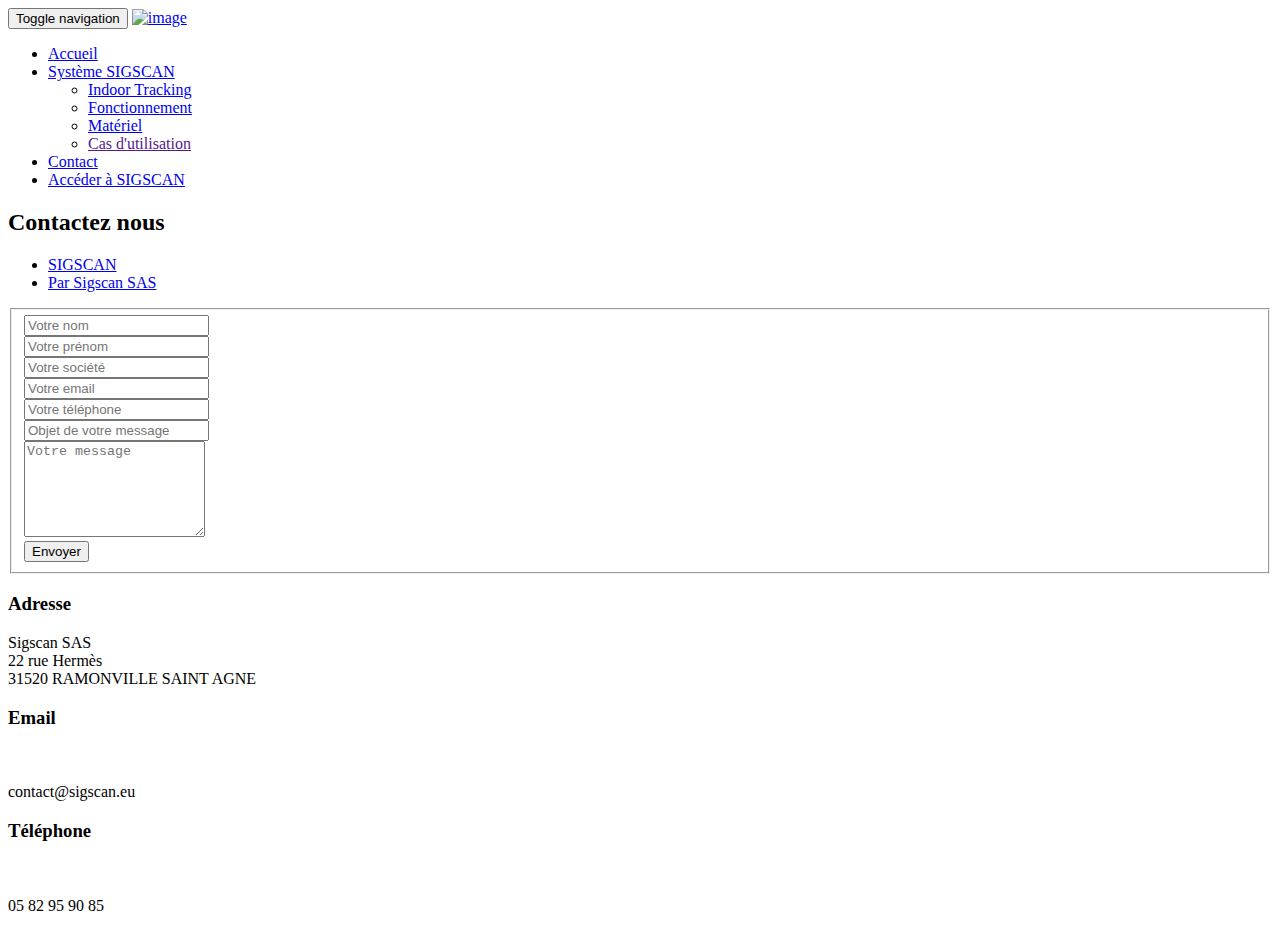
==== contact.html @ 10373e7f "Enlever les ref à Pyrinees Software - Contact" ====
<!DOCTYPE html>
<html lang="en">
<head>
    <!-- Basic -->
    <meta charset="utf-8">
    <meta http-equiv="X-UA-Compatible" content="IE=edge">   
   
    <!-- Mobile Metas -->
    <meta name="viewport" content="width=device-width, minimum-scale=1.0, maximum-scale=1.0, user-scalable=no">
 
     <!-- Site Metas -->
    <title>SIGSCAN</title>  
    <meta name="keywords" content="">
    <meta name="description" content="">
    <meta name="author" content="">

    <!-- Site Icons -->
    <link rel="shortcut icon" href="images/fav.png" type="image/x-icon" />
    <link rel="apple-touch-icon" href="images/apple-touch-icon.png">

    <!-- Bootstrap CSS -->
    <link rel="stylesheet" href="css/bootstrap.min.css">
    <!-- Site CSS -->
    <link rel="stylesheet" href="style.css">  
    <!-- Responsive CSS -->
    <link rel="stylesheet" href="css/responsive.css">
    <!-- Custom CSS -->
    <link rel="stylesheet" href="css/custom.css">

    <!-- Modernizer for Portfolio -->
    <script src="js/modernizer.js"></script>

    <!--[if lt IE 9]>
      <script src="https://oss.maxcdn.com/libs/html5shiv/3.7.0/html5shiv.js"></script>
      <script src="https://oss.maxcdn.com/libs/respond.js/1.4.2/respond.min.js"></script>
    <![endif]-->

</head>
<body>

    <!-- LOADER -->
    <div id="preloader">
        <div class="loader">
			<div class="loader__bar"></div>
			<div class="loader__bar"></div>
			<div class="loader__bar"></div>
			<div class="loader__bar"></div>
			<div class="loader__bar"></div>
			<div class="loader__ball"></div>
		</div>
    </div><!-- end loader -->
    <!-- END LOADER -->

    <header class="header header_style_01">
        <nav class="megamenu navbar navbar-default">
            <div class="container-fluid">
                <div class="navbar-header">
                    <button type="button" class="navbar-toggle collapsed" data-toggle="collapse" data-target="#navbar" aria-expanded="false" aria-controls="navbar">
                        <span class="sr-only">Toggle navigation</span>
                        <span class="icon-bar"></span>
                        <span class="icon-bar"></span>
                        <span class="icon-bar"></span>
                    </button>
                    <a class="navbar-brand" href="index.html"><img src="images/logos/logosigscann.png" alt="image" class="logoheader"></a>
                </div>
                <div id="navbar" class="navbar-collapse collapse">
                    <ul class="nav navbar-nav navbar-right">
                        <li><a class="active line" href="index.html">Accueil</a></li>
                        <li class="main active line"><a href="services.html" class="main active line">Système SIGSCAN</a>
                            <ul class="main-content">
                                <li><a href="services.html" class="second"> Indoor Tracking</a></li>
                                <li><a href="services.html" class="second">Fonctionnement</a></li>
                                <li><a href="services.html" class="second">Matériel</a></li>
                                <li><a href="" class="second">Cas d'utilisation</a></li>
                            </ul></li>
                        <li class="active line"><a href="contact.html" class="line">Contact</a></li>
                        <li class="active line"><a href="https://app.sigscan.eu" class="line">Accéder à SIGSCAN</a></li>
                    </ul>
                </div>
            </div>
        </nav>
    </header>

   	<div class="banner-area banner-bg-3">
		<div class="container">
			<div class="row">
				<div class="col-md-12">
					<div class="banner">
						<h2>Contactez nous</h2>
						<ul class="page-title-link">
							<li><a href="#">SIGSCAN</a></li>
							<li><a href="#">Par Sigscan SAS</a></li>
						</ul>
					</div>
				</div>
			</div>
		</div>
	</div>

    <div id="contact" class="section wb">
        <div class="container">

            <div class="row">
                <div class="col-md-8 col-md-offset-2">
                    <div class="contact_form">
                        <div id="message"></div>
                        <form id="contactform" class="row" action="contact.php" name="contactform" method="post">
                            <fieldset class="row-fluid">
                                <div class="col-lg-12 col-md-12 col-sm-12 col-xs-12">
                                    <input type="text" name="first_name" id="first_name" class="form-control" placeholder="Votre nom">
                                </div>
                                <div class="col-lg-12 col-md-12 col-sm-12 col-xs-12">
                                    <input type="text" name="last_name" id="last_name" class="form-control" placeholder="Votre prénom">
                                </div>
                                <div class="col-lg-12 col-md-12 col-sm-12 col-xs-12">
                                    <input type="text" name="company" id="company" class="form-control" placeholder="Votre société">
                                </div>
                                <div class="col-lg-12 col-md-12 col-sm-12 col-xs-12">
                                    <input type="email" name="email" id="email" class="form-control" placeholder="Votre email">
                                </div>
                                <div class="col-lg-12 col-md-12 col-sm-12 col-xs-12">
                                    <input type="text" name="phone" id="phone" class="form-control" placeholder="Votre téléphone">
                                </div>
                                <div class="col-lg-12 col-md-12 col-sm-12 col-xs-12">
                                    <input type="text" name="subject" id="subject" class="form-control" placeholder="Objet de votre message">
                                </div>
                                <div class="col-lg-12 col-md-12 col-sm-12 col-xs-12">
                                    <textarea class="form-control" name="comments" id="comments" rows="6" placeholder="Votre message"></textarea>
                                </div>
                                <div class="col-lg-4 col-md-4 col-sm-4 col-xs-12 text-center">
                                    <button type="submit" value="SEND" id="submit" class="btn btn-light btn-radius btn-brd grd1 btn-block">Envoyer</button>
                                </div>
                            </fieldset>
                        </form>
                    </div>
                </div><!-- end col -->
            </div><!-- end row -->
			
			<div class="row">
				<div class="col-md-offset-1 col-sm-10 col-md-10 col-sm-offset-1 pd-add">
					<div class="address-item">
						<div class="address-icon">
							<i class="icon icon-location2"></i>
						</div>
						<h3>Adresse</h3>
						<p>Sigscan SAS<br>
                                                   22 rue Hermès<br>
                                                   31520 RAMONVILLE SAINT AGNE</p>
					</div>
					<div class="address-item">
						<div class="address-icon">
							<i class="fa fa-envelope" aria-hidden="true"></i>
						</div>
						<h3>Email</h3>
						<p><br><br>contact@sigscan.eu</p>
					</div>
					<div class="address-item">
						<div class="address-icon">
							<i class="icon icon-headphones"></i>
						</div>
						<h3>Téléphone</h3>
                        <p><br><br>05 82 95 90 85</p>
					</div>
				</div>
			</div><!-- end row -->
			
        </div><!-- end container -->
    </div><!-- end section -->



    <a href="#" id="scroll-to-top" class="dmtop global-radius"><i class="fa fa-angle-up"></i></a>

    <!-- ALL JS FILES -->
    <script src="js/all.js"></script>
    <!-- ALL PLUGINS -->
    <script src="js/custom.js"></script>
    <script src="js/portfolio.js"></script>
    <script src="js/hoverdir.js"></script>    

</body>
</html>
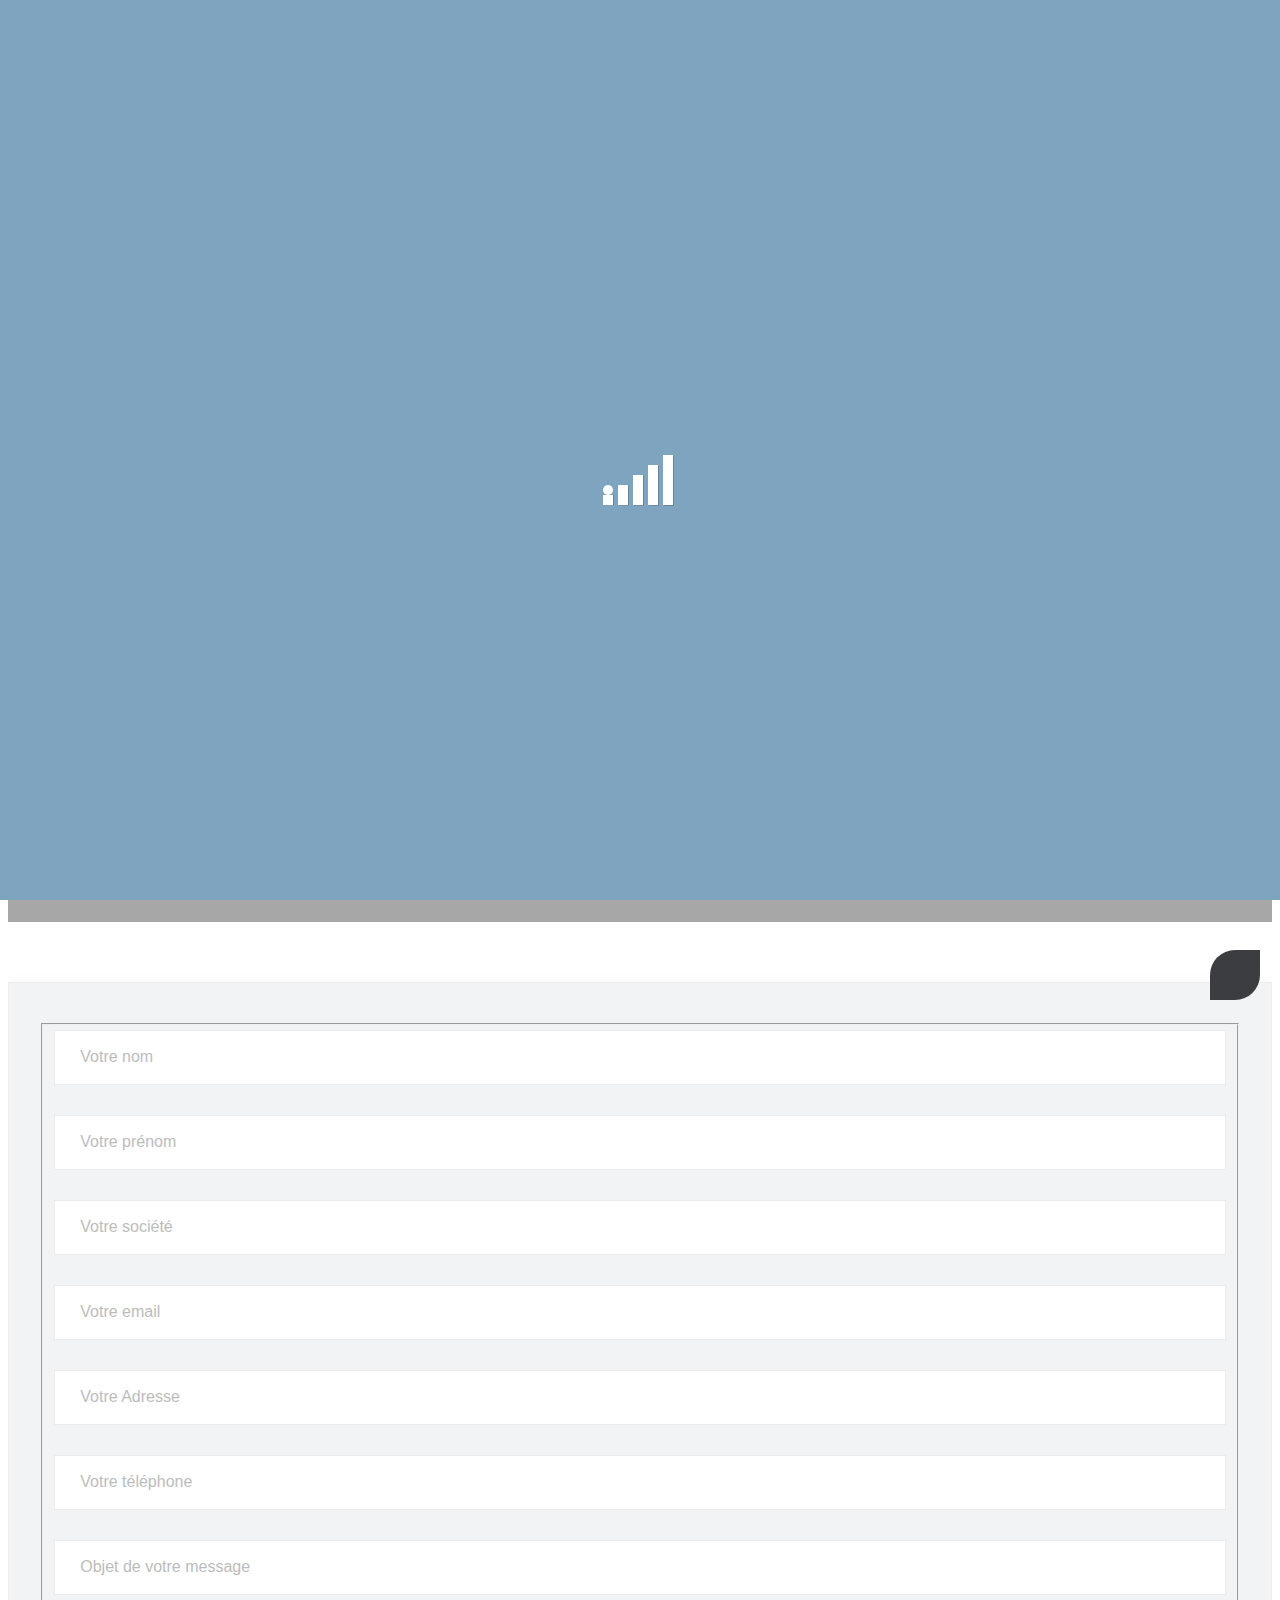
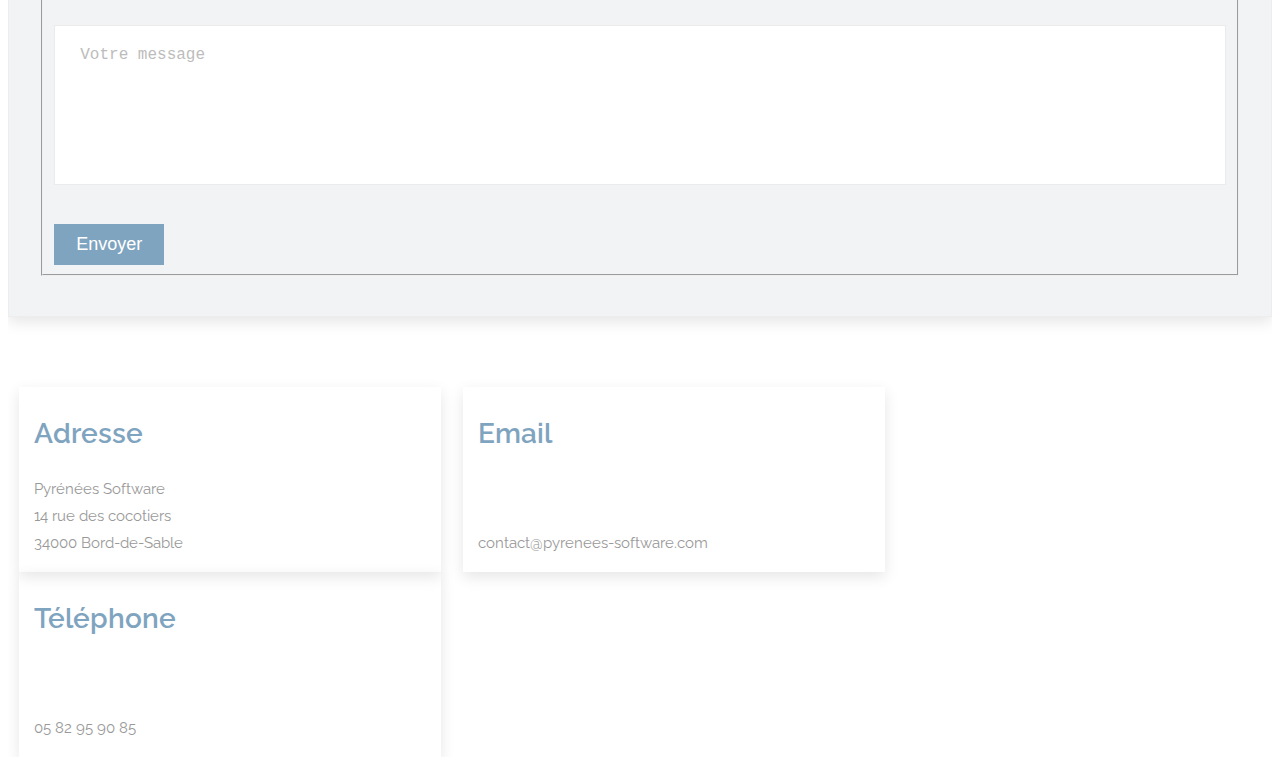
==== commit 366622c6: "Merge b00cd2eae73010e0be8878d147a535b212df577a into 59ea4203b8aa072056b871b8421740eacb653936" ====
--- a/contact.html
+++ b/contact.html
@@ -61,7 +61,7 @@
                         <span class="icon-bar"></span>
                         <span class="icon-bar"></span>
                     </button>
-                    <a class="navbar-brand" href="index.html"><img src="images/logos/logosigscann.png" alt="image" class="logoheader"></a>
+                    <a class="navbar-brand" href="index.html"><img src="images/logos/Masterclass.jpg" alt="image" id="logo_contact" class="logoheader"></a>
                 </div>
                 <div id="navbar" class="navbar-collapse collapse">
                     <ul class="nav navbar-nav navbar-right">
@@ -89,7 +89,7 @@
 						<h2>Contactez nous</h2>
 						<ul class="page-title-link">
 							<li><a href="#">SIGSCAN</a></li>
-							<li><a href="#">Par Sigscan SAS</a></li>
+							<li><a href="#">Par Pyrénées Software</a></li>
 						</ul>
 					</div>
 				</div>
@@ -119,6 +119,9 @@
                                     <input type="email" name="email" id="email" class="form-control" placeholder="Votre email">
                                 </div>
                                 <div class="col-lg-12 col-md-12 col-sm-12 col-xs-12">
+                                  <input type="text" name="adresse" id="adresse" class="form-control" placeholder="Votre Adresse">
+                                </div>
+                                <div class="col-lg-12 col-md-12 col-sm-12 col-xs-12">
                                     <input type="text" name="phone" id="phone" class="form-control" placeholder="Votre téléphone">
                                 </div>
                                 <div class="col-lg-12 col-md-12 col-sm-12 col-xs-12">
@@ -143,16 +146,16 @@
 							<i class="icon icon-location2"></i>
 						</div>
 						<h3>Adresse</h3>
-						<p>Sigscan SAS<br>
-                                                   22 rue Hermès<br>
-                                                   31520 RAMONVILLE SAINT AGNE</p>
+						<p>Pyrénées Software<br>
+                                                   14 rue des cocotiers <br>
+                                                   34000 Bord-de-Sable</p>
 					</div>
 					<div class="address-item">
 						<div class="address-icon">
 							<i class="fa fa-envelope" aria-hidden="true"></i>
 						</div>
 						<h3>Email</h3>
-						<p><br><br>contact@sigscan.eu</p>
+						<p><br><br>contact@pyrenees-software.com</p>
 					</div>
 					<div class="address-item">
 						<div class="address-icon">
--- a/style.css
+++ b/style.css
@@ -0,0 +1,3652 @@
+/*------------------------------------------------------------------
+    Version: 1.0
+-------------------------------------------------------------------*/
+
+
+/*------------------------------------------------------------------
+    [Table of contents]
+
+    1. IMPORT FONTS
+    2. IMPORT FILES
+    3. SKELETON
+    4. WP CORE
+    5. HEADER
+    6. SECTIONS
+    7. SECTIONS
+    8. PORTFOLIO
+    9. TESTIMONIALS
+    10. PRICING TABLES
+    11. ICON BOXES
+    12. MESSAGE BOXES
+    13. FEATURES
+    14. CONTACT
+    15. FOOTER
+    16. MISC
+    17. BUTTONS
+-------------------------------------------------------------------*/
+
+
+/*------------------------------------------------------------------
+    IMPORT FONTS
+-------------------------------------------------------------------*/
+
+@import url('https://fonts.googleapis.com/css?family=Raleway:100,200,300,400,500,600,700,900');
+
+/*------------------------------------------------------------------
+    IMPORT FILES
+-------------------------------------------------------------------*/
+
+@import url(css/animate.css);
+@import url(css/flaticon.css);
+@import url(css/icomoon.css);
+@import url(css/prettyPhoto.css);
+@import url(css/owl.carousel.css);
+@import url(css/font-awesome.min.css);
+
+/*------------------------------------------------------------------
+    SKELETON
+-------------------------------------------------------------------*/
+
+body {
+    color: #999;
+    font-size: 15px;
+    font-family: 'Raleway', sans-serif;
+    line-height: 1.80857;
+}
+
+body.demos .section {
+    background: url(images/bg.png) repeat top center #f2f3f5;
+}
+
+body.demos .section-title img {
+    max-width: 280px;
+    display: block;
+    margin: 10px auto;
+}
+
+body.demos .service-widget h3 {
+    border-bottom: 1px solid #ededed;
+    font-size: 18px;
+    padding: 20px 0;
+    background-color: #ffffff;
+}
+
+body.demos .service-widget {
+    margin: 0 0 30px;
+    padding: 30px;
+    background-color: #fff
+}
+
+body.demos .container-fluid {
+    max-width: 1080px
+}
+
+a {
+    color: #1f1f1f;
+    text-decoration: none !important;
+    outline: none !important;
+    -webkit-transition: all .3s ease-in-out;
+    -moz-transition: all .3s ease-in-out;
+    -ms-transition: all .3s ease-in-out;
+    -o-transition: all .3s ease-in-out;
+    transition: all .3s ease-in-out;
+}
+
+h1,
+h2,
+h3,
+h4,
+h5,
+h6 {
+    letter-spacing: 0;
+    font-weight: normal;
+    position: relative;
+    padding: 0 0 10px 0;
+    font-weight: normal;
+    line-height: 120% !important;
+    color: #1f1f1f;
+    margin: 0
+}
+
+h1 {
+    font-size: 24px
+}
+
+h2 {
+    font-size: 22px
+}
+
+h3 {
+    font-size: 18px
+}
+
+h4 {
+    font-size: 16px
+}
+
+h5 {
+    font-size: 14px
+}
+
+h6 {
+    font-size: 13px
+}
+
+h1 a,
+h2 a,
+h3 a,
+h4 a,
+h5 a,
+h6 a {
+    color: #212121;
+    text-decoration: none!important;
+    opacity: 1
+}
+
+h1 a:hover,
+h2 a:hover,
+h3 a:hover,
+h4 a:hover,
+h5 a:hover,
+h6 a:hover {
+    opacity: .8
+}
+
+a {
+    color: #1f1f1f;
+    text-decoration: none;
+    outline: none;
+}
+
+a,
+.btn {
+    text-decoration: none !important;
+    outline: none !important;
+    -webkit-transition: all .3s ease-in-out;
+    -moz-transition: all .3s ease-in-out;
+    -ms-transition: all .3s ease-in-out;
+    -o-transition: all .3s ease-in-out;
+    transition: all .3s ease-in-out;
+}
+
+.btn-custom {
+    margin-top: 20px;
+    background-color: transparent !important;
+    border: 2px solid #ddd;
+    padding: 12px 40px;
+    font-size: 16px;
+}
+
+.lead {
+    font-size: 18px;
+    line-height: 30px;
+    color: #767676;
+    margin: 0;
+    padding: 0;
+}
+
+blockquote {
+    margin: 20px 0 20px;
+    padding: 30px;
+}
+
+ul, li, ol{
+	margin: 0px;
+	padding: 0px;
+	list-style: none;
+}
+
+/*------------------------------------------------------------------
+    WP CORE
+-------------------------------------------------------------------*/
+
+.first {
+    clear: both
+}
+
+.last {
+    margin-right: 0
+}
+
+.alignnone {
+    margin: 5px 20px 20px 0;
+}
+
+.aligncenter,
+div.aligncenter {
+    display: block;
+    margin: 5px auto 5px auto;
+}
+
+.alignright {
+    float: right;
+    margin: 10px 0 20px 20px;
+}
+
+.alignleft {
+    float: left;
+    margin: 10px 20px 20px 0;
+}
+
+a img.alignright {
+    float: right;
+    margin: 10px 0 20px 20px;
+}
+
+a img.alignnone {
+    margin: 10px 20px 20px 0;
+}
+
+a img.alignleft {
+    float: left;
+    margin: 10px 20px 20px 0;
+}
+
+a img.aligncenter {
+    display: block;
+    margin-left: auto;
+    margin-right: auto
+}
+
+.wp-caption {
+    background: #fff;
+    border: 1px solid #f0f0f0;
+    max-width: 96%;
+    /* Image does not overflow the content area */
+    padding: 5px 3px 10px;
+    text-align: center;
+}
+
+.wp-caption.alignnone {
+    margin: 5px 20px 20px 0;
+}
+
+.wp-caption.alignleft {
+    margin: 5px 20px 20px 0;
+}
+
+.wp-caption.alignright {
+    margin: 5px 0 20px 20px;
+}
+
+.wp-caption img {
+    border: 0 none;
+    height: auto;
+    margin: 0;
+    max-width: 98.5%;
+    padding: 0;
+    width: auto;
+}
+
+.wp-caption p.wp-caption-text {
+    font-size: 11px;
+    line-height: 17px;
+    margin: 0;
+    padding: 0 4px 5px;
+}
+
+
+/* Text meant only for screen readers. */
+
+.screen-reader-text {
+    clip: rect(1px, 1px, 1px, 1px);
+    position: absolute !important;
+    height: 1px;
+    width: 1px;
+    overflow: hidden;
+}
+
+.screen-reader-text:focus {
+    background-color: #f1f1f1;
+    border-radius: 3px;
+    box-shadow: 0 0 2px 2px rgba(0, 0, 0, 0.6);
+    clip: auto !important;
+    color: #21759b;
+    display: block;
+    font-size: 14px;
+    font-size: 0.875rem;
+    font-weight: bold;
+    height: auto;
+    left: 5px;
+    line-height: normal;
+    padding: 15px 23px 14px;
+    text-decoration: none;
+    top: 5px;
+    width: auto;
+    z-index: 100000;
+    /* Above WP toolbar. */
+}
+
+/*------------------------------------------------------------------
+    Top head
+-------------------------------------------------------------------*/
+
+.top-bar{
+	background: #393939;
+}
+.left-top{
+	padding: 3px 0px; 
+}
+.email-box{
+	display: inline-block;
+	margin-right: 20px;
+}
+.email-box a{
+	color: #ffffff;
+	font-size: 16px;
+}
+.email-box a:hover{
+	color: #7fa4c0;
+}
+.email-box a i{
+	padding: 0px 5px;
+}
+.phone-box{
+	display: inline-block;
+}
+
+.phone-box a{
+	color: #ffffff;
+	font-size: 16px;
+}
+.phone-box a:hover{
+	color: #7fa4c0;
+}
+.phone-box a i{
+	padding: 0px 5px;
+}
+
+.social-box{
+	float: right;
+}
+
+.social-box ul li{
+	display: inline-block;
+	padding-left: 10px;
+}
+
+.social-box ul li a{
+	color: #ffffff;
+	font-size: 20px;
+}
+.social-box ul li a:hover{
+	color: #7fa4c0;
+}
+
+
+/*------------------------------------------------------------------
+    HEADER
+-------------------------------------------------------------------*/
+
+.megamenu .nav,
+.megamenu .collapse,
+.megamenu .dropup,
+.megamenu .dropdown {
+    position: static;
+}
+
+.megamenu .container-fluid {
+    position: relative;
+}
+
+.megamenu .dropdown-menu {
+    left: auto;
+}
+
+.megamenu .megamenu-content {
+    padding: 20px 30px;
+}
+
+.megamenu .dropdown.megamenu-fw .dropdown-menu {
+    left: 0;
+    right: 0;
+}
+
+.megamenu .list-unstyled {
+    min-width: 200px;
+}
+
+.header_style_01 {
+    background-color: rgba(255, 255, 255, 1);
+    display: block;
+    left: 0;
+    padding: 20px 40px !important;
+    position: relative;
+    right: 0;
+    top: 0;
+    width: 100%;
+	/*-webkit-box-shadow: 0px 2px 5px 0px rgba(0,0,0,0.30);
+	-moz-box-shadow: 0px 2px 5px 0px rgba(0,0,0,0.30);
+	box-shadow: 0px 2px 5px 0px rgba(0,0,0,0.30);*/
+    z-index: 111;
+}
+
+.header_style_01 .navbar-default {
+    background-color: transparent;
+    border: 0;
+	border-radius: 0px;
+}
+
+.header_style_01 .navbar,
+.header_style_01 .navbar-nav,
+.header_style_01 .navbar-default,
+.header_style_01 .nav {
+    margin-bottom: 0 !important;
+}
+
+.header_style_01 .navbar-brand {
+    padding: 2px 15px 0 15px;
+	height: auto;
+}
+
+.header_style_01 .navbar-default .navbar-nav > li > a {
+    border-radius: 0;
+    font-size: 15px;
+    font-style: normal;
+    font-weight: 600;
+    text-transform: uppercase;
+    background-color: transparent;
+}
+
+.header_style_01 .navbar-default .navbar-nav > li a {
+	color: #332f2f;
+}
+
+.header_style_01 .navbar-default .navbar-nav > li a.line::after{
+    content: '';
+    display: block;
+    height: 2px;
+    width: 0%;
+    background-color: #332f2f;
+    position: relative;
+    transition: all 0.8s ease;
+    z-index: 0;
+}
+
+.header_style_01 .navbar-default .navbar-nav > li a.line:hover::after {
+    content: "";
+    display: block;
+    height: 2px;
+    width: 100%;
+    background-color: #7fa4c0;
+    position: absolute;
+    z-index: 100;
+}
+.header_style_01 .navbar-default .navbar-nav > li a.line:hover{
+    color: #7fa4c0;
+    transition: all 0.8s ease;
+}
+
+
+.header_style_01 .navbar-default .navbar-nav > li:active a.line::after{
+    content: "";
+    display: block;
+    height: 2px;
+    width: 100%;
+    background-color: #7fa4c0;
+    position: absolute;
+    z-index: 100;
+}
+
+.header_style_01 .navbar-default .navbar-nav > li:active a,
+.header_style_01 .navbar-default .navbar-nav > li:focus a{
+    color: #7fa4c0;
+}
+/*.header_style_01 .navbar-default .navbar-nav > li a::after{
+    content: "";
+    position: absolute;
+    height: 1px;
+    top: 100%;
+    width: 100%;
+    left: 50%;
+    transform: translateX(-50%) scaleX(0);
+    transition: transform 0.5s cubic-bezier(0.28, 0, 0.18,1), background 1s cubic-bezier(0.28, 0, 0.18, 1);
+}*/
+
+.nav>li>a{
+    position: relative;
+    display: block;
+    margin: 10px 15px;
+    padding: 0;
+}
+
+.header_style_01 .navbar-right > li {
+    margin-top: 2px;
+    -webkit-transition: all .3s ease-in-out;
+    -moz-transition: all .3s ease-in-out;
+    -ms-transition: all .3s ease-in-out;
+    -o-transition: all .3s ease-in-out;
+    transition: all .3s ease-in-out;
+}
+
+.header_style_01 .navbar-right > li > a {
+    padding-bottom: 10px;
+    padding-top: 10px;
+}
+
+li.social-links {
+    margin: 0 8px;
+}
+
+li.social-links a {
+    padding: 13px 0 !important;
+}
+
+.navbar-nav li {
+    position: relative;
+	/*margin: 0px 10px;*/
+}
+
+.navbar-nav span {
+    font-size: 24px;
+    position: absolute;
+    right: 2px;
+    top: 13px;
+}
+
+.main{
+    position: relative;
+}
+
+.main-content{
+    display: none;
+    width: inherit;
+    position: absolute;
+    list-style-type: none;
+    background-color: rgba(255, 255, 255, 1) !important;
+    flex-direction: column;
+    text-align: center;
+    z-index: 2000;
+    overflow: hidden;
+    text-transform: uppercase;
+    padding-top: 20px;
+    top: 45px;
+    line-height: 3.5;
+    padding: 0 10px 0 10px;
+}
+
+.main:hover > .main-content {
+    display: flex;
+    position: absolute;
+    background-color: rgba(255, 255, 255, 1);
+    max-height: 500px;
+    max-width: 100vw;
+    line-height: 3.5;
+}
+
+ul.main-content li a.second:hover{
+    color: #7fa4c0;
+}
+
+.navbar-default .navbar-nav>.active>a, .navbar-default .navbar-nav>.active>a:focus, .navbar-default .navbar-nav>.active>a:hover {
+    background-color: transparent !important;
+}
+
+
+/*------------------------------------------------------------------
+    Banner Slider
+-------------------------------------------------------------------*/
+
+.slider-bg-one {
+    background-image: url("uploads/abstract-1278017_960_720.jpg");
+    background-position: center center;
+    background-repeat: no-repeat;
+    background-size: cover;
+}
+
+.slider-bg-two {
+    background-image: url("uploads/abstract-1278017_960_720.jpg");
+    background-position: center center;
+    background-repeat: no-repeat;
+    background-size: cover;
+}
+
+.slider-bg-three {
+    background-image: url("uploads/abstract-1278017_960_720.jpg");
+    background-position: center center;
+    background-repeat: no-repeat;
+    background-size: cover;
+}
+
+.slider-content-area {
+    height: 100vh;
+    position: relative;
+}
+
+.home-one-slider-otem .slider-content-area {
+    height: 650px;
+    position: relative;
+}
+
+.slide-text {
+    position: absolute;
+    top: 50%;
+    transform: translateY(-50%);
+    width: 100%;
+    z-index: 1;
+}
+
+.slide-text h1 {
+    color: #fff;
+    font-size: 60px;
+    font-weight: 700;
+    text-transform: uppercase;
+	text-shadow: 0px 4px 3px rgba(0,0,0,0.4),
+             0px 8px 13px rgba(0,0,0,0.1),
+             0px 18px 23px rgba(0,0,0,0.1);
+}
+
+.slide-text h1 span{
+	color: #7fa4c0;
+}
+
+.slide-text h2 {
+    color: #fff;
+    font-size: 20px;
+    letter-spacing: 1px;
+    margin-bottom: 20px;
+	text-shadow: 0px 4px 3px rgba(0,0,0,0.4),
+             0px 8px 13px rgba(0,0,0,0.1),
+             0px 18px 23px rgba(0,0,0,0.1);
+}
+
+
+.slider-wrapper .owl-nav .owl-prev, .slider-wrapper .owl-nav .owl-next {
+    background: #393939;
+    height: 60px;
+    top: 50%;
+    transform: translateY(-50%);
+    transition: all 0.4s ease-in-out 0s;
+    width: 60px;
+	border-radius: 25px 0px 25px 0px;
+}
+
+.slider-wrapper .owl-nav .owl-prev:hover, .slider-wrapper .owl-nav .owl-next:hover {
+	background: #7fa4c0;
+}
+
+.slider-wrapper .owl-nav .owl-prev {
+    margin-left: 0%;
+	left: 0px;
+	position: absolute;
+}
+
+.slider-wrapper .owl-nav .owl-prev i{
+	position: absolute;
+	left: 0px;
+	right: 0;
+	width: auto;
+	height: auto;
+	background: none;
+	color: #ffffff;
+}
+
+.slider-wrapper .owl-nav .owl-next {
+    margin-right: 0%;
+    right: 0;
+	position: absolute;
+}
+
+.slider-wrapper .owl-nav .owl-next i{
+	position: absolute;
+	right: 0;
+	left: 0px;
+	width: auto;
+	height: auto;
+	background: none;
+	color: #ffffff;
+}
+
+.home-one-slider-otem::before{
+	content: "";
+	position: absolute;
+	background: rgba(0,0,0, 0.8);
+	width: 100%;
+	height: 100%;
+	top: 0%;
+	left: 100%;
+	z-index: 1
+}
+
+/*------------------------------------------------------------------
+    SECTIONS
+-------------------------------------------------------------------*/
+
+.parallax {
+    background-attachment: fixed;
+    background-size: cover;
+    height: 100%;
+    padding: 120px 0;
+    position: relative;
+    width: 100%;
+}
+
+.parallax.parallax-off {
+    background-attachment: scroll !important;
+    display: block;
+    height: 100%;
+    min-height: 100%;
+
+    overflow: hidden;
+    position: relative;
+    background-position: center center;
+    vertical-align: sub;
+    width: 100%;
+    z-index: 2;
+}
+
+.no-scroll-xy {
+    overflow: hidden !important;
+    -webkit-transition: all .4s ease-in-out;
+    -moz-transition: all .4s ease-in-out;
+    -ms-transition: all .4s ease-in-out;
+    -o-transition: all .4s ease-in-out;
+    transition: all .4s ease-in-out;
+}
+
+.section {
+    display: block;
+    position: relative;
+    overflow: hidden;
+    padding-top: 60px;
+}
+
+.noover {
+    overflow: visible;
+}
+
+.noover .btn-dark {
+    border: 0 !important;
+}
+
+.nopad {
+    padding: 0;
+}
+
+.nopadtop {
+    padding-top: 0;
+}
+
+.section.wb {
+    background-color: #ffffff;
+}
+
+.section.lb {
+    background-color: #f2f3f5;
+}
+
+.section.db {
+    background-color: #1f1f1f;
+}
+
+.section.color1 {
+    background-color: #448AFF;
+}
+
+.first-section {
+    display: block;
+    position: relative;
+    overflow: hidden;
+    padding: 16em 0 13em;
+}
+
+.first-section h2 {
+    color: #ffffff;
+    font-size: 68px;
+    font-weight: 300;
+    text-transform: capitalize;
+    display: block;
+    margin: 0;
+    padding: 0 0 30px;
+    position: relative;
+}
+
+.first-section .lead {
+    font-size: 21px;
+    font-weight: 300;
+    padding: 0 0 40px;
+    margin: 0;
+    line-height: inherit;
+    color: #ffffff;
+}
+
+.macbookright {
+    width: 980px;
+    position: absolute;
+    right: -15%;
+    bottom: -6%;
+}
+
+.section-title {
+    display: block;
+    position: relative;
+    margin-bottom: 60px;
+}
+
+.section-title p {
+    color: #999;
+    font-weight: 400;
+    font-size: 18px;
+    line-height: 33px;
+    margin: 0;
+}
+
+.section-title h3 {
+    font-size: 42px;
+    font-weight: 500;
+    line-height: 62px;
+    margin: 0 0 25px;
+    padding: 0;
+    text-transform: none;
+}
+
+.section.colorsection p,
+.section.colorsection h3,
+.section.db h3 {
+    color: #ffffff;
+}
+
+.service-widget{
+	background: #ffffff;
+}
+
+.section.lb .service-dit h3{
+	padding: 12px 0px;
+}
+.service-dit{
+	padding: 20px 15px;
+}
+
+.pslogo {
+    max-width: 40%;
+    margin: auto;
+}
+
+.beaconrond {
+    margin: auto;
+}
+.beaconcreditcard {
+    max-width: 65%;
+    margin: auto;
+}
+
+.beaconatex {
+    max-width: 45%;
+    margin: auto;
+}
+
+.beaconrobuste {
+    max-width: 40%;
+    margin: auto;
+}
+
+.beaconmini {
+    max-width: 40%;
+    margin: auto;
+}
+produits {
+    min-height: 400px;
+    min-width: auto;
+}
+
+p.justify{
+    text-align: left;
+    padding: 0 80px;
+}
+/*------------------------------------------------------------------
+    PORTFOLIO
+-------------------------------------------------------------------*/
+
+.item-h2,
+.item-h1 {
+    height: 100% !important;
+    height: auto !important;
+}
+
+.isotope-item {
+    z-index: 2;
+    padding: 0;
+}
+
+.isotope-hidden.isotope-item {
+    pointer-events: none;
+    z-index: 1;
+}
+
+.isotope,
+.isotope .isotope-item {
+    /* change duration value to whatever you like */
+    -webkit-transition-duration: 0.8s;
+    -moz-transition-duration: 0.8s;
+    transition-duration: 0.8s;
+}
+
+.isotope {
+    -webkit-transition-property: height, width;
+    -moz-transition-property: height, width;
+    transition-property: height, width;
+}
+
+.isotope .isotope-item {
+    -webkit-transition-property: -webkit-transform, opacity;
+    -moz-transition-property: -moz-transform, opacity;
+    transition-property: transform, opacity;
+}
+
+.portfolio-filter ul {
+    padding: 0;
+    z-index: 2;
+    display: block;
+    position: relative;
+    margin: 0;
+}
+
+.portfolio-filter ul li {
+    border-radius: 0;
+    display: inline-block;
+    margin: 0 5px 0 0;
+    text-decoration: none;
+    text-transform: uppercase;
+    vertical-align: middle;
+}
+
+.portfolio-filter ul li:last-child:after {
+    content: "";
+}
+
+.portfolio-filter ul li .btn-dark {
+    box-shadow: none;
+    background-color: transparent;
+    border: 2px solid #7fa4c0 !important;
+    color: #393939;
+    font-weight: 500;
+    font-size: 14px;
+    padding: 15px 35px;
+}
+
+.da-thumbs {
+    list-style: none;
+    position: relative;
+    padding: 0;
+    max-width: 60%;
+    margin: auto;
+}
+
+.da-thumbs .pitem {
+    margin: 0;
+    padding: 15px;
+    position: relative;
+}
+
+.da-thumbs .pitem a,
+.da-thumbs .pitem a img {
+    display: flex;
+    justify-content: center;
+    align-items: center;
+    position: relative;
+}
+
+.da-thumbs .pitem a.usb,
+.da-thumbs .pitem a img.usb{
+    padding-bottom: 120px;
+    padding-top: 100px;
+}
+
+.da-thumbs .pitem a.rond,
+.da-thumbs .pitem a img.rond{
+    padding-bottom: 80px;
+    padding-top: 40px;
+}
+
+.da-thumbs .pitem a {
+    overflow: hidden;
+}
+
+.da-thumbs .pitem h5{
+    position: absolute;
+    color: #7fa4c0;
+    text-transform: uppercase;
+    font-size: 20px;
+    margin-top: 140px;
+
+
+}
+.da-thumbs .pitem a div {
+    position: absolute;
+    background-color: rgba(0, 0, 0, 0.8);
+    width: 100%;
+    height: 100%;
+}
+
+.da-thumbs .pitem a div h3 {
+    display: block;
+    color: #ffffff;
+    font-size: 20px;
+    padding: 30px 15px;
+    text-transform: capitalize;
+    font-weight: normal;
+}
+
+.da-thumbs .pitem a div h3 small {
+    display: block;
+    color: #ffffff;
+    margin-top: 5px;
+    font-size: 13px;
+    font-weight: 300;
+}
+
+.da-thumbs .pitem a div img {
+    background-color: #7fa4c0;
+    position: absolute;
+    color: #ffffff !important;
+    bottom: 0;
+    font-size: 15px;
+    z-index: 12;
+    right: 0;
+    width: 50px;
+    height: 50px;
+    line-height: 50px;
+    text-align: center;
+	border-radius: 25px 0px 0px 0px;
+}
+.rond {
+    max-width: 60%;
+}
+
+/*------------------------------------------------------------------
+    TESTIMONIALS
+-------------------------------------------------------------------*/
+
+.logos img {
+    margin: auto;
+    display: block;
+    text-align: center;
+    width: 100%;
+    opacity: 0.3;
+}
+
+.logos img:hover {
+    opacity: 0.5;
+}
+
+.desc h3 i {
+    color: #7fa4c0;
+    font-size: 37px;
+    vertical-align: middle;
+    margin-right: 12px;
+}
+
+.desc {
+    padding: 30px;
+    position: relative;
+    background: #393939;
+    border: 1px solid #393939;
+	-webkit-border-radius: 25px 0px 25px 0px;
+	-moz-border-radius: 25px 0px 25px 0px;
+	border-radius: 25px 0px 25px 0px;
+}
+
+.testi-meta {
+    display: block;
+    margin-top: 20px;
+}
+
+.testimonial h4 {
+    font-size: 18px;
+    color: #ffffff;
+    padding: 13px 0 0;
+}
+
+.testimonial img {
+    max-width: 55px;
+}
+
+.testimonial small {
+    margin-top: 7px;
+    font-size: 16px;
+    display: block;
+}
+
+.testimonial {
+    background-color: transparent;
+}
+
+.testimonial h3 {
+    padding: 0 0 10px;
+    font-size: 20px;
+    font-weight: 600;
+}
+
+.testimonial small,
+.testimonial .lead {
+    background-color: transparent;
+    color: #aaa;
+    display: block;
+    font-size: 16px;
+    font-style: italic;
+    line-height: 30px;
+    margin: 0;
+    padding: 0;
+    position: relative;
+}
+
+.testimonial p:after {
+    display: none;
+}
+
+
+/*------------------------------------------------------------------
+    PRICING TABLES
+-------------------------------------------------------------------*/
+
+.pricing-table {
+    margin: 50px 0 0 0;
+    background: #fff;
+    box-shadow: 0 5px 14px rgba(0, 0, 0, 0.1);
+}
+
+.pricing-table i {
+    width: 30px;
+    color: #c2c2c2;
+    display: inline-block;
+    margin-right: 10px;
+    padding-right: 5px;
+    border-right: 1px solid #ececec;
+}
+
+.pricing-table .btn-dark {
+    padding: 10px 24px;
+    font-size: 15px;
+}
+
+.pricing-table strong {
+    font-weight: 600;
+    margin-right: 6px;
+    color: #1f1f1f;
+}
+
+.pricing-table-header {
+    padding: 30px 0 25px 0;
+    background: #ffffff;
+}
+
+.pricing-table-header h2 {
+    font-size: 31px;
+    margin: 0;
+    padding: 0;
+    font-weight: 300;
+}
+
+.pricing-table-header h3 {
+    font-size: 15px;
+    font-weight: 600;
+    color: #aaaaaa;
+    margin-top: 10px;
+    text-transform: uppercase;
+}
+
+.pricing-table-space {
+    height: 10px;
+}
+
+.pricing-table-text {
+    margin: 15px 30px 0 30px;
+    padding: 0 10px 15px 10px;
+    border-bottom: 1px solid #ececec;
+    font-weight: 300;
+    line-height: 30px;
+    color: #c2c2c2;
+    font-size: 16px;
+}
+
+.pricing-table-text p {
+    font-weight: 400;
+}
+
+.pricing-table-features {
+    margin: 15px 30px 0 30px;
+    padding: 0 10px 15px 30px;
+    border-bottom: 1px solid #ececec;
+    text-align: left;
+    line-height: 30px;
+    font-size: 16px;
+    color: #c2c2c2;
+}
+
+.pricing-table-highlighted h3,
+.pricing-table-highlighted h2 {
+    color: #ffffff !important;
+}
+
+.pricing-table-sign-up {
+    margin-top: 25px;
+    padding-bottom: 30px;
+}
+
+
+/* Highlighted table */
+
+.pricing-table-highlighted {
+    margin-top: 0;
+}
+
+.m130 {
+    margin-top: 130px;
+}
+
+.nav-pills {
+    border: 1px solid #e1e1e1;
+}
+
+.nav-pills > li {
+    width: 50%;
+    padding: 10px;
+    float: left;
+    margin: 0 !important;
+}
+
+.nav-pills > li > a {
+    margin: 0!important;
+    text-align: center;
+    background-color: #f4f4f4;
+}
+
+
+/*------------------------------------------------------------------
+    ICON BOXES
+-------------------------------------------------------------------*/
+
+.icon-wrapper {
+    position: relative;
+    cursor: pointer;
+    display: block;
+    z-index: 1;
+}
+
+.icon-wrapper i {
+    width: 75px;
+    height: 75px;
+    text-align: center;
+    line-height: 75px;
+    font-size: 28px;
+    background-color: #f2f3f5;
+    color: #1f1f1f;
+    margin-top: 0;
+}
+
+.small-icons.icon-wrapper:hover i,
+.small-icons.icon-wrapper:hover i:hover,
+.small-icons.icon-wrapper i {
+    width: auto !important;
+    height: auto !important;
+    line-height: 1 !important;
+    padding: 0 !important;
+    color: #e3e3e3 !important;
+    background-color: transparent !important;
+    background: none !important;
+    margin-right: 10px !important;
+    vertical-align: middle;
+    font-size: 24px !important;
+}
+
+.small-icons.icon-wrapper h3 {
+    font-size: 18px;
+    padding-bottom: 5px;
+}
+
+.small-icons.icon-wrapper p {
+    padding: 0;
+    margin: 0;
+}
+
+.icon-wrapper h3 {
+    font-size: 21px;
+    padding: 0 0 15px;
+    margin: 0;
+}
+
+.icon-wrapper p {
+    margin-bottom: 0;
+    padding-left: 95px;
+}
+
+.icon-wrapper p small {
+    display: block;
+    color: #999;
+    margin-top: 10px;
+    text-transform: none;
+    font-weight: 600;
+    font-size: 16px;
+}
+
+.icon-wrapper p small:after {
+    content: "\f105";
+    font-family: FontAwesome;
+    margin-left: 5px;
+    font-size: 11px;
+}
+
+.effect-1 {
+    display: inline-block;
+    text-align: center;
+    position: relative;
+    text-decoration: none;
+    z-index: 1;
+}
+
+.effect-1:after {
+    pointer-events: none;
+    position: absolute;
+    width: 100%;
+    height: 100%;
+    border-radius: 50%;
+    content: '';
+    -webkit-box-sizing: content-box;
+    -moz-box-sizing: content-box;
+    box-sizing: content-box;
+}
+
+.effect-1 {
+    -webkit-transition: background 0.2s, color 0.2s;
+    -moz-transition: background 0.2s, color 0.2s;
+    transition: background 0.2s, color 0.2s;
+}
+
+.effect-1:after {
+    top: -7px;
+    left: -7px;
+    padding: 7px;
+    box-shadow: 0 0 0 2px #7fa4c0;
+    -webkit-transition: -webkit-transform 0.2s, opacity 0.2s;
+    -webkit-transform: scale(.8);
+    -moz-transition: -moz-transform 0.2s, opacity 0.2s;
+    -moz-transform: scale(.8);
+    -ms-transform: scale(.8);
+    transition: transform 0.2s, opacity 0.2s;
+    transform: scale(.8);
+    opacity: 0;
+}
+
+.effect-1:hover:after {
+    -webkit-transform: scale(1);
+    -moz-transform: scale(1);
+    -ms-transform: scale(1);
+    transform: scale(1);
+    opacity: 1;
+}
+
+.effect-1:after {
+    -webkit-transform: scale(1.2);
+    -moz-transform: scale(1.2);
+    -ms-transform: scale(1.2);
+    transform: scale(1.2);
+}
+
+.effect-1:hover:after {
+    -webkit-transform: scale(1);
+    -moz-transform: scale(1);
+    -ms-transform: scale(1);
+    transform: scale(1);
+    opacity: 1;
+}
+
+
+/*------------------------------------------------------------------
+    MESSAGE BOXES
+-------------------------------------------------------------------*/
+
+.service-widget h3 {
+    font-size: 22px;
+    color: #ffffff;
+    padding: 20px 0 12px;
+    margin: 0;
+	font-weight: 600;
+}
+
+.service-widget h3 a,
+.section.wb .service-widget h3,
+.section.lb .service-widget h3 {
+    color: #1f1f1f;
+}
+
+.service-widget p {
+    margin-bottom: 0;
+    padding-bottom: 0;
+}
+
+.message-box h4 {
+    text-transform: uppercase;
+    padding: 0;
+    margin: 0 0 5px;
+    font-weight: 600;
+    letter-spacing: 0.5px;
+    font-size: 15px;
+    color: #999;
+}
+
+.message-box h2 {
+    font-size: 28px;
+    font-weight: 500;
+    padding: 0 0 10px;
+    margin: 0;
+    line-height: 62px;
+    margin-top: 0;
+    text-transform: none;
+}
+
+.message-box p {
+    margin-bottom: 20px;
+}
+
+.message-box .lead {
+    padding-top: 10px;
+    font-size: 19px;
+    font-style: italic;
+    color: #999;
+    padding-bottom: 0;
+}
+
+.post-media {
+    position: relative;
+}
+
+/*
+.post-media img {
+    width: 100%;
+}
+*/
+
+.playbutton {
+    position: absolute;
+    color: #ffffff !important;
+    top: 40%;
+    font-size: 60px;
+    z-index: 12;
+    left: 0;
+    right: 0;
+    text-align: center;
+    margin: -20px auto;
+}
+
+.hoverbutton {
+    background-color: #7fa4c0;
+    position: absolute;
+    color: #ffffff !important;
+    top: 48%;
+    font-size: 21px;
+    z-index: 12;
+    left: 0;
+    opacity: 0;
+    right: 0;
+    width: 50px;
+    height: 50px;
+    line-height: 50px;
+    text-align: center;
+    margin: -20px auto;
+}
+
+.service-widget:hover .hoverbutton {
+    opacity: 1;
+}
+
+hr.hr1 {
+    position: relative;
+    margin: 60px 0;
+    border: 1px dashed #f2f3f5;
+}
+
+hr.hr2 {
+    position: relative;
+    margin: 17px 0;
+    border: 1px dashed #f2f3f5;
+}
+
+hr.hr3 {
+    position: relative;
+    margin: 25px 0 30px 0;
+    border: 1px dashed #f2f3f5;
+}
+
+hr.invis {
+    border-color: transparent;
+}
+
+hr.invis1 {
+    margin: 10px 0;
+    border-color: transparent;
+}
+
+.section.parallax hr.hr1 {
+    border-color: rgba(255, 255, 255, 0.1);
+}
+
+.sep1 {
+    display: block;
+    position: absolute;
+    content: '';
+    width: 40px;
+    height: 40px;
+    bottom: -20px;
+    left: 50%;
+    margin-left: -14px;
+    background-color: #1f1f1f;
+    -ms-transform: rotate(45deg);
+    -webkit-transform: rotate(45deg);
+    transform: rotate(45deg);
+    z-index: 1;
+}
+
+.sep2 {
+    display: block;
+    position: absolute;
+    content: '';
+    width: 40px;
+    height: 40px;
+    top: -20px;
+    left: 50%;
+    margin-left: -14px;
+    background-color: #1f1f1f;
+    -ms-transform: rotate(45deg);
+    -webkit-transform: rotate(45deg);
+    transform: rotate(45deg);
+    z-index: 1;
+}
+
+
+/* Divider Styles */
+
+.divider-wrapper {
+    width: 100%;
+    box-shadow: 0 5px 14px rgba(0, 0, 0, 0.1);
+    height: 540px;
+    margin: 0 auto;
+    position: relative;
+}
+
+.divider-wrapper:hover {
+    cursor: none;
+}
+
+.divider-bar {
+    position: absolute;
+    width: 10px;
+    left: 50%;
+    top: -10px;
+    bottom: -15px;
+}
+
+.code-wrapper {
+    border: 1px solid #ffffff;
+    display: block;
+    overflow: hidden;
+    width: 100%;
+    height: 100%;
+    position: relative;
+    background: url("uploads/code.jpg") no-repeat;
+}
+
+.design-wrapper {
+    overflow: hidden;
+    position: absolute;
+    top: 0;
+    left: 0;
+    right: 0;
+    bottom: 0;
+    -webkit-transform: translateX(50%);
+    transform: translateX(50%);
+}
+
+.design-image {
+    display: block;
+    width: 100%;
+    height: 100%;
+    position: relative;
+    -webkit-transform: translateX(-50%);
+    transform: translateX(-50%);
+    background: url("uploads/design.jpg") no-repeat;
+}
+
+
+/*------------------------------------------------------------------
+    FEATURES
+-------------------------------------------------------------------*/
+
+.customwidget h1 {
+    font-size: 40px;
+    color: #ffffff;
+    padding: 15px 0 25px;
+    margin: 0;
+    line-height: 1 !important;
+    font-weight: 500;
+}
+
+.customwidget ul {
+    padding: 0;
+    display: block;
+    margin-bottom: 30px;
+}
+
+.customwidget li i {
+    margin-right: 5px;
+}
+
+.customwidget li {
+    color: #ffffff;
+    margin-right: 10px;
+}
+
+.image-center img {
+    position: relative;
+    margin: 0 0 -208px;
+    z-index: 10;
+    padding-right: 30px;
+    text-align: center;
+}
+
+.customwidget p {
+    font-style: italic;
+    font-size: 18px;
+    padding: 0 0 10px;
+}
+
+.img-center img {
+    width: 100%;
+    box-shadow: 0 5px 14px rgba(0, 0, 0, 0.1);
+}
+
+.img-center {
+    margin: auto;
+}
+
+#features li p {
+    margin-bottom: 0;
+    padding-bottom: 0;
+}
+
+#features li {
+    display: table;
+    width: 100%;
+    margin: 64px 0;
+    cursor: pointer;
+	-webkit-box-shadow: 0px 5px 35px 0px rgba(148, 146, 245, 0.15);
+	box-shadow: 0px 5px 35px 0px rgba(148, 146, 245, 0.15);
+	background: #393939;
+	border-radius: 25px 0px 25px 0px;
+	transition: all 1s ease-in-out;
+}
+
+#features li:hover {
+	transform: scale(1.07);
+	transition: all 1s ease-in-out;
+	z-index: 1000;
+}
+
+.features-left,
+.features-right {
+    padding: 0 10px;
+}
+
+.features-right li:last-child,
+.features-left li:last-child {
+    margin-bottom: 0px;
+    padding-bottom: 0 !important;
+}
+
+.features-right li i,
+.features-left li i {
+    width: 68px;
+    height: 68px;
+    line-height: 68px;
+    display: table;
+    border-radius: 25px 0px 25px 0px;
+    font-size: 26px;
+	color: #ffffff;
+    background-color: #7fa4c0;
+    margin: 0 auto 22px;
+    position: relative;
+    text-align: center;
+    z-index: 55;
+    transition: .4s;
+    padding: 0;
+}
+
+.features-right li i:hover,
+.features-left li i:hover {
+	background: #7fa4c0;
+}
+
+#features i img {
+    display: table;
+    margin: 0 auto;
+}
+
+.features-left li i:before,
+.features-right li i:before {
+    text-align: center;
+}
+
+.features-right li i .ico-current,
+.features-left li i .ico-current {
+    opacity: 1;
+    transition: .4s;
+    visibility: visible;
+}
+
+.features-right li i .ico-hover,
+.features-left li i .ico-hover {
+    opacity: 0;
+    transition: .4s;
+    visibility: hidden;
+    top: 19px;
+}
+
+.features-right li:hover .ico-current,
+.features-left li:hover .ico-current {
+    opacity: 0;
+    transition: .4s;
+    visibility: hidden;
+}
+
+.features-right li:hover .ico-hover,
+.features-left li:hover .ico-hover {
+    opacity: 1;
+    transition: .4s;
+    visibility: visible;
+}
+
+.features-right i {
+    float: left;
+}
+
+.fr-inner {
+    margin-left: 90px;
+}
+
+.features-left i {
+    float: right;
+}
+
+.fl-inner {
+    text-align: right;
+    margin-right: 90px;
+}
+
+#features h4 {
+    text-transform: capitalize;
+    margin: 0;
+    font-size: 19px;
+	color: #ffffff;
+}
+
+
+/*------------------------------------------------------------------
+    CONTACT
+-------------------------------------------------------------------*/
+
+.bootstrap-select {
+    width: 100% \0;
+    /*IE9 and below*/
+}
+
+.bootstrap-select > .dropdown-toggle {
+    width: 100%;
+    padding-right: 25px;
+}
+
+.has-error .bootstrap-select .dropdown-toggle,
+.error .bootstrap-select .dropdown-toggle {
+    border-color: #b94a48;
+}
+
+.bootstrap-select.fit-width {
+    width: auto !important;
+}
+
+.bootstrap-select:not([class*="col-"]):not([class*="form-control"]):not(.input-group-btn) {
+    width: 100%;
+}
+
+.bootstrap-select .dropdown-toggle:focus {
+    outline: thin dotted #333333 !important;
+    outline: 5px auto -webkit-focus-ring-color !important;
+    outline-offset: -2px;
+}
+
+.bootstrap-select.form-control {
+    margin-bottom: 0;
+    padding: 0;
+    border: none;
+}
+
+.bootstrap-select.form-control:not([class*="col-"]) {
+    width: 100%;
+}
+
+.bootstrap-select.form-control.input-group-btn {
+    z-index: auto;
+}
+
+.bootstrap-select.btn-group:not(.input-group-btn),
+.bootstrap-select.btn-group[class*="col-"] {
+    float: none;
+    display: inline-block;
+    margin-left: 0;
+}
+
+.bootstrap-select.btn-group.dropdown-menu-right,
+.bootstrap-select.btn-group[class*="col-"].dropdown-menu-right,
+.row .bootstrap-select.btn-group[class*="col-"].dropdown-menu-right {
+    float: right;
+}
+
+.form-inline .bootstrap-select.btn-group,
+.form-horizontal .bootstrap-select.btn-group,
+.form-group .bootstrap-select.btn-group {
+    margin-bottom: 0;
+}
+
+.form-group-lg .bootstrap-select.btn-group.form-control,
+.form-group-sm .bootstrap-select.btn-group.form-control {
+    padding: 0;
+}
+
+.form-inline .bootstrap-select.btn-group .form-control {
+    width: 100%;
+}
+
+.bootstrap-select.btn-group.disabled,
+.bootstrap-select.btn-group > .disabled {
+    cursor: not-allowed;
+}
+
+.bootstrap-select.btn-group.disabled:focus,
+.bootstrap-select.btn-group > .disabled:focus {
+    outline: none !important;
+}
+
+.bootstrap-select.btn-group .dropdown-toggle .filter-option {
+    display: inline-block;
+    overflow: hidden;
+    width: 100%;
+    text-align: left;
+}
+
+.bootstrap-select.btn-group .dropdown-toggle .fa-angle-down {
+    position: absolute;
+    top: 30% !important;
+    right: -5px;
+    vertical-align: middle;
+}
+
+.bootstrap-select.btn-group[class*="col-"] .dropdown-toggle {
+    width: 100%;
+}
+
+.bootstrap-select.btn-group .dropdown-menu {
+    border: 1px solid #ededed;
+    box-shadow: none;
+    box-sizing: border-box;
+    min-width: 100%;
+    padding: 20px 10px;
+    z-index: 1035;
+}
+
+.dropdown-menu > li > a {
+    background-color: transparent !important;
+    color: #bcbcbc !important;
+    font-size: 15px;
+    padding: 10px 20px;
+}
+
+.bootstrap-select.btn-group .dropdown-menu.inner {
+    position: static;
+    float: none;
+    border: 0;
+    padding: 0;
+    margin: 0;
+    border-radius: 0;
+    -webkit-box-shadow: none;
+    box-shadow: none;
+}
+
+.bootstrap-select.btn-group .dropdown-menu li {
+    position: relative;
+}
+
+.bootstrap-select.btn-group .dropdown-menu li.active small {
+    color: #fff;
+}
+
+.bootstrap-select.btn-group .dropdown-menu li.disabled a {
+    cursor: not-allowed;
+}
+
+.bootstrap-select.btn-group .dropdown-menu li a {
+    cursor: pointer;
+}
+
+.bootstrap-select.btn-group .dropdown-menu li a.opt {
+    position: relative;
+    padding-left: 2.25em;
+}
+
+.bootstrap-select.btn-group .dropdown-menu li a span.check-mark {
+    display: none;
+}
+
+.bootstrap-select.btn-group .dropdown-menu li a span.text {
+    display: inline-block;
+}
+
+.bootstrap-select.btn-group .dropdown-menu li small {
+    padding-left: 0.5em;
+}
+
+.bootstrap-select.btn-group .dropdown-menu .notify {
+    position: absolute;
+    bottom: 5px;
+    width: 96%;
+    margin: 0 2%;
+    min-height: 26px;
+    padding: 3px 5px;
+    background: #f5f5f5;
+    border: 1px solid #e3e3e3;
+    -webkit-box-shadow: inset 0 1px 1px rgba(0, 0, 0, 0.05);
+    box-shadow: inset 0 1px 1px rgba(0, 0, 0, 0.05);
+    pointer-events: none;
+    opacity: 0.9;
+    -webkit-box-sizing: border-box;
+    -moz-box-sizing: border-box;
+    box-sizing: border-box;
+}
+
+.bootstrap-select.btn-group .no-results {
+    padding: 3px;
+    background: #f5f5f5;
+    margin: 0 5px;
+    white-space: nowrap;
+}
+
+.bootstrap-select.btn-group.fit-width .dropdown-toggle .filter-option {
+    position: static;
+}
+
+.bootstrap-select.btn-group.fit-width .dropdown-toggle .caret {
+    position: static;
+    top: auto;
+    margin-top: 4px;
+}
+
+.bootstrap-select.btn-group.show-tick .dropdown-menu li.selected a span.check-mark {
+    position: absolute;
+    display: inline-block;
+    right: 15px;
+    margin-top: 5px;
+}
+
+.bootstrap-select.btn-group.show-tick .dropdown-menu li a span.text {
+    margin-right: 34px;
+}
+
+.bootstrap-select.show-menu-arrow.open > .dropdown-toggle {
+    z-index: 1036;
+}
+
+.bootstrap-select.show-menu-arrow .dropdown-toggle:before {
+    content: '';
+    border-left: 7px solid transparent;
+    border-right: 7px solid transparent;
+    border-bottom: 7px solid rgba(204, 204, 204, 0.2);
+    position: absolute;
+    bottom: -4px;
+    left: 9px;
+    display: none;
+}
+
+.bootstrap-select.show-menu-arrow .dropdown-toggle:after {
+    content: '';
+    border-left: 6px solid transparent;
+    border-right: 6px solid transparent;
+    border-bottom: 6px solid white;
+    position: absolute;
+    bottom: -4px;
+    left: 10px;
+    display: none;
+}
+
+.bootstrap-select.show-menu-arrow.dropup .dropdown-toggle:before {
+    bottom: auto;
+    top: -3px;
+    border-top: 7px solid rgba(204, 204, 204, 0.2);
+    border-bottom: 0;
+}
+
+.bootstrap-select.show-menu-arrow.dropup .dropdown-toggle:after {
+    bottom: auto;
+    top: -3px;
+    border-top: 6px solid white;
+    border-bottom: 0;
+}
+
+.bootstrap-select.show-menu-arrow.pull-right .dropdown-toggle:before {
+    right: 12px;
+    left: auto;
+}
+
+.bootstrap-select.show-menu-arrow.pull-right .dropdown-toggle:after {
+    right: 13px;
+    left: auto;
+}
+
+.bootstrap-select.show-menu-arrow.open > .dropdown-toggle:before,
+.bootstrap-select.show-menu-arrow.open > .dropdown-toggle:after {
+    display: block;
+}
+
+.bs-searchbox,
+.bs-actionsbox,
+.bs-donebutton {
+    padding: 4px 8px;
+}
+
+.bs-actionsbox {
+    float: left;
+    width: 100%;
+    -webkit-box-sizing: border-box;
+    -moz-box-sizing: border-box;
+    box-sizing: border-box;
+}
+
+.bs-actionsbox .btn-group button {
+    width: 50%;
+}
+
+.bs-donebutton {
+    float: left;
+    width: 100%;
+    -webkit-box-sizing: border-box;
+    -moz-box-sizing: border-box;
+    box-sizing: border-box;
+}
+
+.bs-donebutton .btn-group button {
+    width: 100%;
+}
+
+.bs-searchbox + .bs-actionsbox {
+    padding: 0 8px 4px;
+}
+
+.bs-searchbox .form-control {
+    margin-bottom: 0;
+    width: 100%;
+}
+
+select.bs-select-hidden,
+select.selectpicker {
+    display: none !important;
+}
+
+select.mobile-device {
+    position: absolute !important;
+    top: 0;
+    left: 0;
+    display: block !important;
+    width: 100%;
+    height: 100% !important;
+    opacity: 0;
+}
+
+
+/*# sourceMappingURL=bootstrap-select.css.map */
+
+.bootstrap-select > .btn {
+    background: rgba(0, 0, 0, 0) none repeat scroll 0 0;
+    font-size: 15px;
+    height: 33px;
+    box-shadow: none !important;
+    border: 0 !important;
+    padding: 0;
+    width: 100%;
+    color: #bcbcbc !important;
+}
+
+.contact_form {
+    border: 1px solid #ededed;
+    box-shadow: 0 5px 14px rgba(0, 0, 0, 0.1);
+    background-color: #f2f3f5;
+    padding: 40px 30px;
+}
+
+.contact_form .form-control {
+    background-color: #fff;
+    margin-bottom: 30px;
+    border: 1px solid #ebebeb;
+    box-sizing: border-box;
+    color: #bcbcbc;
+    font-size: 16px;
+    outline: 0 none;
+    padding: 10px 25px;
+    height: 55px;
+    resize: none;
+    box-shadow: none !important;
+    width: 100%;
+}
+
+.contact_form textarea {
+    color: #bcbcbc;
+    padding: 20px 25px !important;
+    height: 160px !important;
+}
+
+.contact_form .form-control::-webkit-input-placeholder {
+    color: #bcbcbc;
+}
+
+.contact_form .form-control::-moz-placeholder {
+    opacity: 1;
+    color: #bcbcbc;
+}
+
+.contact_form .form-control::-ms-input-placeholder {
+    color: #bcbcbc;
+}
+
+#contact {
+    background: url(images/bg.png) no-repeat center center #fff;
+}
+
+
+/*------------------------------------------------------------------
+    FOOTER
+-------------------------------------------------------------------*/
+
+.cac {
+    background-color: #232323;
+    -webkit-transition: all .3s ease-in-out;
+    -moz-transition: all .3s ease-in-out;
+    -ms-transition: all .3s ease-in-out;
+    -o-transition: all .3s ease-in-out;
+    transition: all .3s ease-in-out;
+}
+
+.cac:hover a h3 {
+    color: #fff !important;
+}
+
+.cac a h3 {
+    color: #999;
+}
+
+.cac h3 {
+    padding: 60px 0;
+    margin: 0;
+    font-weight: 400;
+    font-size: 20px;
+    text-transform: capitalize;
+    line-height: 1 !important;
+}
+
+.footer {
+    color: #999;
+    background-color: #393939;
+}
+
+.footer .widget-title {
+    position: relative;
+    display: block;
+    margin-bottom: 30px;
+}
+
+.footer .widget-title small {
+    color: #999;
+    display: block;
+    padding: 0 58px;
+    text-transform: uppercase;
+}
+
+.footer .widget-title h3 {
+    color: #fff;
+    font-weight: 500;
+    font-size: 21px;
+    padding: 0;
+    margin-top: 30px;
+    line-height: 1 !important;
+}
+
+.footer-links {
+    list-style: none;
+    padding: 0;
+}
+
+.footer-links a {
+    color: #999;
+	display: block;
+}
+
+.footer-links.hov a span{
+	opacity: 0;
+	transition: all 1s ease-in-out;
+}
+
+.footer-links.hov a:hover{
+	padding-left: 15px;
+}
+.footer-links.hov a:hover span{
+	opacity: 1;
+	padding-left: 10px;
+	transition: all 1s ease-in-out;
+}
+
+.footer-links a:hover,
+.footer a:hover {
+    color: #7fa4c0 !important;
+}
+
+.footer-links li {
+    margin-bottom: 10px;
+    display: block;
+    width: 100%;
+    border-bottom: 1px dashed rgba(255, 255, 255, 0.1);
+    padding-bottom: 10px;
+}
+
+.twitter-widget li {
+    margin-bottom: 0;
+    border: 0 !important;
+}
+
+.twitter-widget li i {
+    border-right: 0 !important;
+    margin-right: 0;
+}
+
+.footer-links li:last-child {
+    margin-bottom: 0;
+    padding-bottom: 0;
+    border: 0;
+}
+
+.footer-links i {
+    display: inline-block;
+    width: 25px;
+    margin-right: 10px;
+    border-right: 1px dashed rgba(255, 255, 255, 0.1);
+}
+
+.copyrights {
+    border-top: 1px dashed rgba(255, 255, 255, 0.1);
+    background-color: #1f1f1f;
+    box-sizing: border-box;
+    width: 100%;
+    text-align: left;
+    padding: 0px 60px;
+    overflow: hidden;
+    font-size: 8px;
+}
+
+
+/* Footer left */
+
+.footer-distributed .footer-left {
+    float: none;
+	text-align: center;
+}
+
+.footer-distributed .footer-links {
+    margin: 0 0 10px;
+    text-transform: uppercase;
+    padding: 0;
+}
+
+.footer-distributed .footer-links a {
+    display: inline-block;
+    line-height: 1.8;
+    margin: 0 10px 0 10px;
+    text-decoration: none;
+}
+
+.footer-distributed .footer-company-name {
+    font-weight: 300;
+    margin: 0 10px;
+    color: #666;
+    padding: 0;
+}
+
+.footer-distributed .footer-company-name a{
+	color: #ffffff;
+}
+
+.footer-distributed .footer-company-name a:hover{
+	color: #7fa4c0;
+}
+
+
+/* Footer right */
+
+.footer-distributed .footer-right {
+    float: none;
+}
+
+
+/* The search form */
+
+.footer-distributed .widget-title p{
+	padding-top: 10px;
+}
+
+.footer-distributed form {
+    position: relative;
+}
+
+.footer-distributed form input {
+    display: block;
+    border-radius: 3px;
+    box-sizing: border-box;
+    background-color: #181818;
+    border: none;
+    font: inherit;
+    font-size: 15px;
+    font-weight: normal;
+    color: #999;
+    width: 100%;
+    padding: 18px 50px 18px 18px;
+}
+
+.footer-distributed form input:focus {
+    outline: none;
+}
+
+
+/* Changing the placeholder color */
+
+.footer-distributed form input::-webkit-input-placeholder {
+    color: #999;
+}
+
+.footer-distributed form input::-moz-placeholder {
+    opacity: 1;
+    color: #999;
+}
+
+.footer-distributed form input:-ms-input-placeholder {
+    color: #999;
+}
+
+
+/* The magnify glass icon */
+
+.footer-distributed form i {
+    width: 18px;
+    height: 18px;
+    position: absolute;
+    top: 16px;
+    right: 18px;
+    color: #999;
+    font-size: 18px;
+    margin-top: 6px;
+}
+
+
+/*------------------------------------------------------------------
+    MISC
+-------------------------------------------------------------------*/
+
+.progress {
+    background-color: #f2f3f5;
+    border-radius: 0;
+    box-shadow: none;
+    height: 5px;
+    margin-bottom: 20px;
+    overflow: hidden;
+}
+
+.skills h3 {
+    color: #999999;
+    font-size: 15px;
+}
+
+.dmtop {
+    background-color: #3C3D41;
+    z-index: 100;
+    width: 50px;
+    height: 50px;
+    line-height: 47px;
+    position: fixed;
+    bottom: -100px;
+    border-radius: 3px;
+    right: 20px;
+    text-align: center;
+    font-size: 28px;
+    color: #ffffff !important;
+    cursor: pointer;
+    -webkit-transition: all .7s ease-in-out;
+    -moz-transition: all .7s ease-in-out;
+    -o-transition: all .7s ease-in-out;
+    -ms-transition: all .7s ease-in-out;
+    transition: all .7s ease-in-out;
+}
+
+.dmtop:hover {
+	background-color: #7fa4c0;
+}
+
+.icon_wrap {
+    background-color: #7fa4c0;
+    width: 100px;
+    height: 100px;
+    display: block;
+    line-height: 100px;
+    font-size: 34px;
+    color: #ffffff;
+    margin: 0 auto;
+    text-align: center;
+    padding: 0 !important;
+    border: 0 !important;
+}
+
+.stat-wrap h3 {
+    font-size: 22px;
+    font-weight: 600;
+    color: #7fa4c0;
+    margin: 0 !important;
+    padding: 0 !important;
+    line-height: 1 !important;
+}
+
+.stat-wrap p {
+    font-size: 18px;
+    color: #ffffff;
+    margin: 0;
+    font-weight: 700;
+    padding: 4px 0 0;
+    line-height: 1.5 !important;
+}
+
+#preloader {
+    width: 100%;
+    height: 100%;
+    top: 0;
+    right: 0;
+    bottom: 0;
+    left: 0;
+    background: #7fa4c0;
+    z-index: 11000;
+    position: fixed;
+    display: block;
+	display: flex;
+	align-items: center;
+	justify-content: center;
+}
+
+.preloader {
+    position: absolute;
+    margin: 0 auto;
+    left: 1%;
+    right: 1%;
+    top: 45%;
+    width: 95px;
+    height: 95px;
+    background: center center no-repeat none;
+    background-size: 95px 95px;
+    -webkit-border-radius: 50%;
+    -moz-border-radius: 50%;
+    -ms-border-radius: 50%;
+    -o-border-radius: 50%;
+    border-radius: 50%
+}
+
+
+
+.loader {
+  
+  position: absolute;
+    margin: 0 auto;
+    left: 1%;
+    right: 1%;
+    top: 45%;
+  width: 75px;
+  height: 100px;
+}
+.loader__bar {
+  position: absolute;
+  bottom: 0;
+  width: 10px;
+  height: 50%;
+  background: #fff;
+  -webkit-transform-origin: center bottom;
+          transform-origin: center bottom;
+  box-shadow: 1px 1px 0 rgba(0, 0, 0, 0.2);
+}
+.loader__bar:nth-child(1) {
+  left: 0px;
+  -webkit-transform: scale(1, 0.2);
+          transform: scale(1, 0.2);
+  -webkit-animation: barUp1 4s infinite;
+          animation: barUp1 4s infinite;
+}
+.loader__bar:nth-child(2) {
+  left: 15px;
+  -webkit-transform: scale(1, 0.4);
+          transform: scale(1, 0.4);
+  -webkit-animation: barUp2 4s infinite;
+          animation: barUp2 4s infinite;
+}
+.loader__bar:nth-child(3) {
+  left: 30px;
+  -webkit-transform: scale(1, 0.6);
+          transform: scale(1, 0.6);
+  -webkit-animation: barUp3 4s infinite;
+          animation: barUp3 4s infinite;
+}
+.loader__bar:nth-child(4) {
+  left: 45px;
+  -webkit-transform: scale(1, 0.8);
+          transform: scale(1, 0.8);
+  -webkit-animation: barUp4 4s infinite;
+          animation: barUp4 4s infinite;
+}
+.loader__bar:nth-child(5) {
+  left: 60px;
+  -webkit-transform: scale(1, 1);
+          transform: scale(1, 1);
+  -webkit-animation: barUp5 4s infinite;
+          animation: barUp5 4s infinite;
+}
+.loader__ball {
+  position: absolute;
+  bottom: 10px;
+  left: 0;
+  width: 10px;
+  height: 10px;
+  background: #fff;
+  border-radius: 50%;
+  -webkit-animation: ball 4s infinite;
+          animation: ball 4s infinite;
+}
+
+@-webkit-keyframes ball {
+  0% {
+    -webkit-transform: translate(0, 0);
+            transform: translate(0, 0);
+  }
+  5% {
+    -webkit-transform: translate(8px, -14px);
+            transform: translate(8px, -14px);
+  }
+  10% {
+    -webkit-transform: translate(15px, -10px);
+            transform: translate(15px, -10px);
+  }
+  17% {
+    -webkit-transform: translate(23px, -24px);
+            transform: translate(23px, -24px);
+  }
+  20% {
+    -webkit-transform: translate(30px, -20px);
+            transform: translate(30px, -20px);
+  }
+  27% {
+    -webkit-transform: translate(38px, -34px);
+            transform: translate(38px, -34px);
+  }
+  30% {
+    -webkit-transform: translate(45px, -30px);
+            transform: translate(45px, -30px);
+  }
+  37% {
+    -webkit-transform: translate(53px, -44px);
+            transform: translate(53px, -44px);
+  }
+  40% {
+    -webkit-transform: translate(60px, -40px);
+            transform: translate(60px, -40px);
+  }
+  50% {
+    -webkit-transform: translate(60px, 0);
+            transform: translate(60px, 0);
+  }
+  57% {
+    -webkit-transform: translate(53px, -14px);
+            transform: translate(53px, -14px);
+  }
+  60% {
+    -webkit-transform: translate(45px, -10px);
+            transform: translate(45px, -10px);
+  }
+  67% {
+    -webkit-transform: translate(37px, -24px);
+            transform: translate(37px, -24px);
+  }
+  70% {
+    -webkit-transform: translate(30px, -20px);
+            transform: translate(30px, -20px);
+  }
+  77% {
+    -webkit-transform: translate(22px, -34px);
+            transform: translate(22px, -34px);
+  }
+  80% {
+    -webkit-transform: translate(15px, -30px);
+            transform: translate(15px, -30px);
+  }
+  87% {
+    -webkit-transform: translate(7px, -44px);
+            transform: translate(7px, -44px);
+  }
+  90% {
+    -webkit-transform: translate(0, -40px);
+            transform: translate(0, -40px);
+  }
+  100% {
+    -webkit-transform: translate(0, 0);
+            transform: translate(0, 0);
+  }
+}
+
+@keyframes ball {
+  0% {
+    -webkit-transform: translate(0, 0);
+            transform: translate(0, 0);
+  }
+  5% {
+    -webkit-transform: translate(8px, -14px);
+            transform: translate(8px, -14px);
+  }
+  10% {
+    -webkit-transform: translate(15px, -10px);
+            transform: translate(15px, -10px);
+  }
+  17% {
+    -webkit-transform: translate(23px, -24px);
+            transform: translate(23px, -24px);
+  }
+  20% {
+    -webkit-transform: translate(30px, -20px);
+            transform: translate(30px, -20px);
+  }
+  27% {
+    -webkit-transform: translate(38px, -34px);
+            transform: translate(38px, -34px);
+  }
+  30% {
+    -webkit-transform: translate(45px, -30px);
+            transform: translate(45px, -30px);
+  }
+  37% {
+    -webkit-transform: translate(53px, -44px);
+            transform: translate(53px, -44px);
+  }
+  40% {
+    -webkit-transform: translate(60px, -40px);
+            transform: translate(60px, -40px);
+  }
+  50% {
+    -webkit-transform: translate(60px, 0);
+            transform: translate(60px, 0);
+  }
+  57% {
+    -webkit-transform: translate(53px, -14px);
+            transform: translate(53px, -14px);
+  }
+  60% {
+    -webkit-transform: translate(45px, -10px);
+            transform: translate(45px, -10px);
+  }
+  67% {
+    -webkit-transform: translate(37px, -24px);
+            transform: translate(37px, -24px);
+  }
+  70% {
+    -webkit-transform: translate(30px, -20px);
+            transform: translate(30px, -20px);
+  }
+  77% {
+    -webkit-transform: translate(22px, -34px);
+            transform: translate(22px, -34px);
+  }
+  80% {
+    -webkit-transform: translate(15px, -30px);
+            transform: translate(15px, -30px);
+  }
+  87% {
+    -webkit-transform: translate(7px, -44px);
+            transform: translate(7px, -44px);
+  }
+  90% {
+    -webkit-transform: translate(0, -40px);
+            transform: translate(0, -40px);
+  }
+  100% {
+    -webkit-transform: translate(0, 0);
+            transform: translate(0, 0);
+  }
+}
+@-webkit-keyframes barUp1 {
+  0% {
+    -webkit-transform: scale(1, 0.2);
+            transform: scale(1, 0.2);
+  }
+  40% {
+    -webkit-transform: scale(1, 0.2);
+            transform: scale(1, 0.2);
+  }
+  50% {
+    -webkit-transform: scale(1, 1);
+            transform: scale(1, 1);
+  }
+  90% {
+    -webkit-transform: scale(1, 1);
+            transform: scale(1, 1);
+  }
+  100% {
+    -webkit-transform: scale(1, 0.2);
+            transform: scale(1, 0.2);
+  }
+}
+@keyframes barUp1 {
+  0% {
+    -webkit-transform: scale(1, 0.2);
+            transform: scale(1, 0.2);
+  }
+  40% {
+    -webkit-transform: scale(1, 0.2);
+            transform: scale(1, 0.2);
+  }
+  50% {
+    -webkit-transform: scale(1, 1);
+            transform: scale(1, 1);
+  }
+  90% {
+    -webkit-transform: scale(1, 1);
+            transform: scale(1, 1);
+  }
+  100% {
+    -webkit-transform: scale(1, 0.2);
+            transform: scale(1, 0.2);
+  }
+}
+@-webkit-keyframes barUp2 {
+  0% {
+    -webkit-transform: scale(1, 0.4);
+            transform: scale(1, 0.4);
+  }
+  40% {
+    -webkit-transform: scale(1, 0.4);
+            transform: scale(1, 0.4);
+  }
+  50% {
+    -webkit-transform: scale(1, 0.8);
+            transform: scale(1, 0.8);
+  }
+  90% {
+    -webkit-transform: scale(1, 0.8);
+            transform: scale(1, 0.8);
+  }
+  100% {
+    -webkit-transform: scale(1, 0.4);
+            transform: scale(1, 0.4);
+  }
+}
+@keyframes barUp2 {
+  0% {
+    -webkit-transform: scale(1, 0.4);
+            transform: scale(1, 0.4);
+  }
+  40% {
+    -webkit-transform: scale(1, 0.4);
+            transform: scale(1, 0.4);
+  }
+  50% {
+    -webkit-transform: scale(1, 0.8);
+            transform: scale(1, 0.8);
+  }
+  90% {
+    -webkit-transform: scale(1, 0.8);
+            transform: scale(1, 0.8);
+  }
+  100% {
+    -webkit-transform: scale(1, 0.4);
+            transform: scale(1, 0.4);
+  }
+}
+@-webkit-keyframes barUp3 {
+  0% {
+    -webkit-transform: scale(1, 0.6);
+            transform: scale(1, 0.6);
+  }
+  100% {
+    -webkit-transform: scale(1, 0.6);
+            transform: scale(1, 0.6);
+  }
+}
+@keyframes barUp3 {
+  0% {
+    -webkit-transform: scale(1, 0.6);
+            transform: scale(1, 0.6);
+  }
+  100% {
+    -webkit-transform: scale(1, 0.6);
+            transform: scale(1, 0.6);
+  }
+}
+@-webkit-keyframes barUp4 {
+  0% {
+    -webkit-transform: scale(1, 0.8);
+            transform: scale(1, 0.8);
+  }
+  40% {
+    -webkit-transform: scale(1, 0.8);
+            transform: scale(1, 0.8);
+  }
+  50% {
+    -webkit-transform: scale(1, 0.4);
+            transform: scale(1, 0.4);
+  }
+  90% {
+    -webkit-transform: scale(1, 0.4);
+            transform: scale(1, 0.4);
+  }
+  100% {
+    -webkit-transform: scale(1, 0.8);
+            transform: scale(1, 0.8);
+  }
+}
+@keyframes barUp4 {
+  0% {
+    -webkit-transform: scale(1, 0.8);
+            transform: scale(1, 0.8);
+  }
+  40% {
+    -webkit-transform: scale(1, 0.8);
+            transform: scale(1, 0.8);
+  }
+  50% {
+    -webkit-transform: scale(1, 0.4);
+            transform: scale(1, 0.4);
+  }
+  90% {
+    -webkit-transform: scale(1, 0.4);
+            transform: scale(1, 0.4);
+  }
+  100% {
+    -webkit-transform: scale(1, 0.8);
+            transform: scale(1, 0.8);
+  }
+}
+@-webkit-keyframes barUp5 {
+  0% {
+    -webkit-transform: scale(1, 1);
+            transform: scale(1, 1);
+  }
+  40% {
+    -webkit-transform: scale(1, 1);
+            transform: scale(1, 1);
+  }
+  50% {
+    -webkit-transform: scale(1, 0.2);
+            transform: scale(1, 0.2);
+  }
+  90% {
+    -webkit-transform: scale(1, 0.2);
+            transform: scale(1, 0.2);
+  }
+  100% {
+    -webkit-transform: scale(1, 1);
+            transform: scale(1, 1);
+  }
+}
+@keyframes barUp5 {
+  0% {
+    -webkit-transform: scale(1, 1);
+            transform: scale(1, 1);
+  }
+  40% {
+    -webkit-transform: scale(1, 1);
+            transform: scale(1, 1);
+  }
+  50% {
+    -webkit-transform: scale(1, 0.2);
+            transform: scale(1, 0.2);
+  }
+  90% {
+    -webkit-transform: scale(1, 0.2);
+            transform: scale(1, 0.2);
+  }
+  100% {
+    -webkit-transform: scale(1, 1);
+            transform: scale(1, 1);
+  }
+}
+
+
+
+/*------------------------------------------------------------------
+    BUTTONS
+-------------------------------------------------------------------*/
+
+.navbar-default .btn-light {
+    padding: 0 20px;
+    margin-left: 15px;
+}
+
+
+
+.effect-1:after,
+.global-radius {
+    -webkit-border-radius: 25px 0px 25px 0px;
+    -moz-border-radius: 25px 0px 25px 0px;
+    border-radius: 25px 0px 25px 0px;
+}
+
+
+.btn-light {
+    padding: 8px 20px;
+    font-size: 18px;
+    border: 2px solid #7fa4c0;
+    color: #ffffff;
+    background-color: #7fa4c0;
+}
+
+.btn-dark {
+    padding: 8px 20px;
+    font-size: 18px;
+    border: 1px solid #ececec !important;
+    color: #1f1f1f;
+    background-color: transparent;
+}
+
+.btn-light:hover,
+.btn-light:focus {
+    border-color: #7fa4c0;
+    color: rgba(255, 255, 255, 1);
+	background: #7fa4c0;
+}
+
+.navbar-default .navbar-toggle:hover, .navbar-default .navbar-toggle:focus {
+    border-color: #7fa4c0 !important;
+    background-color: #7fa4c0 !important;
+}
+
+.owl-next i,
+.owl-prev i {
+    background-color: #7fa4c0;
+    color: #393939;
+    width: 60px;
+    height: 60px;
+    font-size: 28px;
+    line-height: 60px;
+    text-align: center;
+    position: absolute;
+    right:auto;
+    left: -10%;
+    -webkit-border-radius: 25px 0px 25px 0px;
+    -moz-border-radius: 25px 0px 25px 0px;
+    border-radius: 25px 0px 25px 0px;
+}
+
+.owl-next i:hover,
+.owl-prev i:hover {
+    background: #7fa4c0;
+    color: #ffffff;
+}
+
+.owl-next i {
+    right:-10%;
+    left: auto;
+}
+
+
+/*------------------------------------------------------------------
+    inner Page CSS
+-------------------------------------------------------------------*/
+
+.fixed-menu .navbar-default{
+	position: fixed;
+	visibility: hidden;
+	left: 0px;
+	top: 0px;
+	width: 100%;
+	padding: 0px 0px;
+	background: #ffffff;
+	z-index: 0;
+	transition: all 1s ease-in-out;
+	z-index: 999;
+	opacity: 1;
+	visibility: visible;
+	-ms-animation-name: fadeInDown;
+	-moz-animation-name: fadeInDown;
+	-op-animation-name: fadeInDown;
+	-webkit-animation-name: fadeInDown;
+	animation-name: fadeInDown;
+	-ms-animation-duration: 500ms;
+	-moz-animation-duration: 500ms;
+	-op-animation-duration: 500ms;
+	-webkit-animation-duration: 500ms;
+	animation-duration: 500ms;
+	-ms-animation-timing-function: linear;
+	-moz-animation-timing-function: linear;
+	-op-animation-timing-function: linear;
+	-webkit-animation-timing-function: linear;
+	animation-timing-function: linear;
+	-ms-animation-iteration-count: 1;
+	-moz-animation-iteration-count: 1;
+	-op-animation-iteration-count: 1;
+	-webkit-animation-iteration-count: 1;
+	animation-iteration-count: 1;
+}
+
+.fixed-menu .navbar-default {
+    padding: 15px 0px;
+    box-shadow: 0 0 8px 0 rgba(0,0,0,.12);
+}
+
+.banner-bg-1{
+	background: url(uploads/5652.png); /* changement d'image en spider man */
+	padding: 120px 0;
+    height: 60vh;
+	background-clip: initial;
+	background-color: rgba(105, 94, 94, 0);
+	background-origin: initial;
+	background-position: center center;
+	background-repeat: no-repeat;
+	background-size: auto;
+	position: relative;
+	z-index: 0;
+}
+
+.banner-bg-1::before{
+	content: "";
+	display: inline-block;
+	height: 100%;
+	left: 0;
+	position: absolute;
+	top: 0;
+	width: 100%;
+	z-index: -1;
+	background: rgba(34, 34, 34, 0.4);
+}
+
+.banner-bg-2{
+    background: url(uploads/cargo.jpg);
+    height: 60vh;
+    padding: 120px 0;
+    background-clip: initial;
+    background-color: rgba(0, 0, 0, 0);
+    background-origin: initial;
+    background-position: center center;
+    background-repeat: no-repeat;
+    background-size: cover;
+    position: relative;
+    z-index: 0;
+}
+
+.banner-bg-2::before{
+    content: "";
+    display: inline-block;
+    height: 100%;
+    left: 0;
+    position: absolute;
+    top: 0;
+    width: 100%;
+    z-index: -1;
+    background: rgba(34, 34, 34, 0.4);
+}
+
+.banner-bg-3{
+    background: url(uploads/phoneus.jpg);
+    height: 40vh;
+    padding: 120px 0;
+    background-clip: initial;
+    background-color: rgba(0, 0, 0, 0);
+    background-origin: initial;
+    background-position: center center;
+    background-repeat: no-repeat;
+    background-size: cover;
+    position: relative;
+    z-index: 0;
+}
+
+.banner-bg-3::before{
+    content: "";
+    display: inline-block;
+    height: 100%;
+    left: 0;
+    position: absolute;
+    top: 0;
+    width: 100%;
+    z-index: -1;
+    background: rgba(34, 34, 34, 0.4);
+}
+
+.banner{
+	position: relative;
+}
+
+.banner h2{
+	color: #f1f1f1;
+	font-size: 45px;
+	font-weight: 700;
+	letter-spacing: 1px;
+	margin-left: 20px;
+	position: relative;
+}
+.banner h2::after {
+    background: #7fa4c0;
+    content: "";
+    height: 35px;
+    left: -15px;
+    position: absolute;
+    top: 8px;
+    width: 6px;
+}
+
+.page-title-link li{
+	display: inline-block;
+	position: relative;
+}
+.page-title-link li a {
+    color: #fff;
+    font-size: 14px;
+    letter-spacing: 1px;
+    margin: 0 15px;
+    text-transform: uppercase;
+	font-weight: 500;
+}
+.page-title-link li a:hover {
+	color: #7fa4c0;
+}
+.page-title-link li::after {
+    background: #fcbf02;
+    bottom: 8px;
+    content: "";
+    height: 2px;
+    margin-left: -1px;
+    position: absolute;
+    width: 10px;
+}
+.page-title-link li:last-child::after {
+    content: "";
+    width: 0;
+    height: 0;
+}
+
+
+.about-item{
+	background: #ffffff;
+	box-shadow: 0 5px 15px rgba(0, 0, 0, 0.1);
+	padding-bottom: 10px;
+	transition: all 1s ease-in-out;
+	margin-bottom: 30px;
+}
+.about-icon{
+	padding: 20px 0px;
+	transition: all 1s ease-in-out;
+}
+.about-icon span{
+	font-size: 48px;
+	color: #393939;
+}
+
+.about-text h3{
+	font-size: 22px;
+	font-weight: 600;
+	padding: 10px 0px;
+}
+.about-text h3 a{
+	color: #7fa4c0;
+}
+.about-text h3 a:hover{
+	color: #332f2f;
+}
+
+.about-item:hover .about-icon{
+	transform: rotate(-360deg);
+	transition: all 1s ease-in-out;
+}
+
+.about-item:hover .about-icon span{
+	color: #7fa4c0;
+	transition: all 1s ease-in-out;
+}
+
+
+
+.portfolio-filter ul li .btn-dark.active{
+	background: #7fa4c0;
+	color: #ffffff;
+}
+
+
+#test-box .testimonial h3{
+	color: #ffffff;
+}
+
+#test-box .testimonial h4{
+	color: #393939;
+}
+
+
+:root{
+    --pricingTable-yellow: #7fa4c0;
+    --pricingTable-purple: #7fa4c0;
+    --pricingTable-blue: #7fa4c0;
+}
+
+.pricingTable{
+    padding-bottom: 10px;
+    background: #fff;
+    border-bottom: 15px solid var(--pricingTable-yellow);
+    text-align: center;
+    overflow: hidden;
+    position: relative;
+	transition: all 0.3s ease-in-out;
+}
+.pricingTable:hover{
+	cursor: pointer;
+	box-shadow: 0px 2px 30px rgba(0, 0, 0, 0.1);
+	transform: scale(1.04);
+}
+.pricingTable:before{
+    content: "";
+    width: 100%;
+    height: 350px;
+    background: var(--pricingTable-yellow);
+    position: absolute;
+    top: -150px;
+    left: 0;
+    transform: skewY(-20deg);
+}
+.pricingTable .pricingTable-header{
+    padding: 20px 20px 60px;
+    text-align: left;
+    position: relative;
+}
+.pricingTable .title{
+    font-size: 30px;
+    font-weight: 600;
+    color: #fff;
+    text-transform: uppercase;
+    margin: 0;
+}
+.pricingTable .sub-title{
+    display: block;
+    font-size: 16px;
+    color: #fff;
+    text-transform: uppercase;
+}
+.pricingTable .year{
+    width: 80px;
+    height: 55px;
+    background: #fff;
+    padding: 7px 0;
+    font-size: 15px;
+    font-weight: 600;
+    font-style: normal;
+	line-height: 20px;
+    color: var(--pricingTable-yellow);
+    text-align: center;
+    position: absolute;
+    top: 30px;
+    right: 20px;
+    z-index: 1;
+}
+.pricingTable .year:before,
+.pricingTable .year:after{
+    content: "";
+    width: 57px;
+    height: 57px;
+    background: #fff;
+    position: absolute;
+    top: -28px;
+    left: 50%;
+    z-index: -1;
+    transform: translateX(-50%) scaleY(0.5) rotate(45deg);
+}
+.pricingTable .year:after{
+    top: auto;
+    bottom: -28px;
+}
+.pricingTable .price-value{
+    display: inline-block;
+    width: 170px;
+    height: 110px;
+    padding: 15px;
+    border: 2px solid var(--pricingTable-yellow);
+    border-top: none;
+    border-bottom: none;
+    position: relative;
+}
+.pricingTable .price-value:before,
+.pricingTable .price-value:after{
+    content: "";
+    width: 121px;
+    height: 121px;
+    border: 3px solid var(--pricingTable-yellow);
+    border-right: none;
+    border-bottom: none;
+    position: absolute;
+    top: -60px;
+    left: 50%;
+    transform: translateX(-50%) scaleY(0.5) rotate(45deg);
+}
+.pricingTable .price-value:after{
+    border-top: none;
+    border-left: none;
+    border-bottom: 3px solid var(--pricingTable-yellow);
+    border-right: 3px solid var(--pricingTable-yellow);
+    top: auto;
+    bottom: -60px;
+}
+.pricingTable .value{
+    width: 100%;
+    height: 100%;
+    background: #fff;
+    border: 2px solid var(--pricingTable-yellow);
+    border-top: none;
+    border-bottom: none;
+    color: var(--pricingTable-yellow);
+    z-index: 1;
+    position: relative;
+}
+.pricingTable .value:before,
+.pricingTable .value:after{
+    content: "";
+    width: 97px;
+    height: 97px;
+    background: #fff;
+    border: 3px solid var(--pricingTable-yellow);
+    border-bottom: none;
+    border-right: none;
+    position: absolute;
+    top: -48px;
+    left: 50%;
+    z-index: -1;
+    transform: translateX(-50%) scaleY(0.5) rotate(45deg);
+}
+.pricingTable .value:after{
+    border-right: 3px solid var(--pricingTable-yellow);
+    border-bottom: 3px solid var(--pricingTable-yellow);
+    border-top: none;
+    border-left: none;
+    top: auto;
+    bottom: -48px;
+}
+.pricingTable .currency{
+    display: inline-block;
+    font-size: 30px;
+    margin-top: 7px;
+    vertical-align: top;
+}
+.pricingTable .amount{
+    display: inline-block;
+    font-size: 40px;
+    font-weight: 600;
+    line-height: 65px;
+}
+.pricingTable .amount span{
+    display: inline-block;
+    font-size: 30px;
+    font-weight: normal;
+    vertical-align: top;
+    margin-top: -7px;
+}
+.pricingTable .month{
+    display: block;
+    font-size: 16px;
+    line-height: 0;
+}
+.pricingTable .pricing-content{
+    padding: 50px 0 0 80px;
+    margin-bottom: 20px;
+    list-style: none;
+    text-align: left;
+    transition: all 0.3s ease 0s;
+}
+.pricingTable .pricing-content li{
+    padding: 7px 0;
+    font-size: 16px;
+    color: #808080;
+    position: relative;
+}
+.pricingTable .pricing-content li:before,
+.pricingTable .pricing-content li.disable:before{
+    content: "\e963";
+    font-family: 'IcoMoon-Free';
+    font-weight: 900;
+    width: 25px;
+    height: 25px;
+    line-height: 25px;
+    border-radius: 50%;
+    background: #98c458;
+    text-align: center;
+    color: #fff;
+    position: absolute;
+    left: -50px;
+}
+.pricingTable .pricing-content li.disable:before{
+    content: "\e95f";
+    background: #fe6c6c;
+}
+.pricingTable .pricingTable-signup{
+    display: inline-block;
+	padding: 0px 20px;
+    height: 50px;
+    line-height: 50px;
+    font-size: 22px;
+    font-weight: 700;
+    color: var(--pricingTable-yellow);
+    text-transform: capitalize;
+    border: 2px solid var(--pricingTable-yellow);
+    margin: 0 auto 10px;
+    position: relative;
+    transition: all 0.3s ease 0s;
+}
+.pricingTable .pricingTable-signup:hover{
+    background: var(--pricingTable-yellow);
+    color: #fff;
+}
+.pricingTable.purple{ border-bottom-color: var(--pricingTable-purple); }
+.pricingTable.purple:before{ background: var(--pricingTable-purple); }
+.pricingTable.purple .year{ color: var(--pricingTable-purple); }
+.pricingTable.purple .price-value{
+    border-left-color: var(--pricingTable-purple);
+    border-right-color: var(--pricingTable-purple);
+}
+.pricingTable.purple .price-value:before{
+    border-left-color: var(--pricingTable-purple);
+    border-top-color: var(--pricingTable-purple);
+}
+.pricingTable.purple .price-value:after{
+    border-right-color: var(--pricingTable-purple);
+    border-bottom-color: var(--pricingTable-purple);
+}
+.pricingTable.purple .value{
+    border-left-color: var(--pricingTable-purple);
+    border-right-color: var(--pricingTable-purple);
+    color: var(--pricingTable-purple);
+}
+.pricingTable.purple .value:before{
+    border-left-color: var(--pricingTable-purple);
+    border-top-color: var(--pricingTable-purple);
+}
+.pricingTable.purple .value:after{
+    border-right-color: var(--pricingTable-purple);
+    border-bottom-color: var(--pricingTable-purple);
+}
+.pricingTable.purple .pricingTable-signup{
+    color: var(--pricingTable-purple);
+    border-color: var(--pricingTable-purple);
+}
+.pricingTable.purple .pricingTable-signup:hover{
+    color: #fff;
+    background: var(--pricingTable-purple);
+}
+.pricingTable.blue{ border-bottom-color: var(--pricingTable-blue); }
+.pricingTable.blue:before{ background: var(--pricingTable-blue); }
+.pricingTable.blue .year{ color: var(--pricingTable-blue); }
+.pricingTable.blue .price-value{
+    border-left-color: var(--pricingTable-blue);
+    border-right-color: var(--pricingTable-blue);
+}
+.pricingTable.blue .price-value:before{
+    border-left-color: var(--pricingTable-blue);
+    border-top-color: var(--pricingTable-blue);
+}
+.pricingTable.blue .price-value:after{
+    border-right-color: var(--pricingTable-blue);
+    border-bottom-color: var(--pricingTable-blue);
+}
+.pricingTable.blue .value{
+    border-left-color: var(--pricingTable-blue);
+    border-right-color: var(--pricingTable-blue);
+    color: var(--pricingTable-blue);
+}
+.pricingTable.blue .value:before{
+    border-left-color: var(--pricingTable-blue);
+    border-top-color: var(--pricingTable-blue);
+}
+.pricingTable.blue .value:after{
+    border-right-color: var(--pricingTable-blue);
+    border-bottom-color: var(--pricingTable-blue);
+}
+.pricingTable.blue .pricingTable-signup{
+    color: var(--pricingTable-blue);
+    border-color: var(--pricingTable-blue);
+}
+.pricingTable.blue .pricingTable-signup:hover{
+    color: #fff;
+    background: var(--pricingTable-blue);
+}
+@media only screen and (max-width: 990px){
+    .pricingTable{ margin-bottom: 30px; }
+}
+@media only screen and (max-width: 767px){
+    .pricingTable:before{ transform: skewY(-15deg); }
+    .pricingTable .title{ font-size: 22px; }
+}
+
+
+
+
+.pd-add{
+	padding: 70px 0px;
+}
+.address-item{
+	float: left;
+	margin: 0 11px;
+	padding: 0px 15px;
+	width: 31%;
+	box-shadow: 0 5px 14px rgba(0, 0, 0, 0.1);
+}
+
+.address-icon{
+	padding: 15px 0px;
+}
+.address-icon i{
+	font-size: 38px;
+	color: #393939;
+}
+
+.address-item h3{
+	font-size: 28px;
+	font-weight: 600;
+	color: #7fa4c0;
+}
+
+
+.dmtop.show {
+    bottom: 20px;
+}
+
+.service{
+    max-width: 120px;
+    padding-top: 16px;
+}
+
+.service2{
+    max-width: 80px;
+}
+
+.service3{
+    padding-top: 15px;
+}
+.about-text a {
+    cursor: initial;
+}
+
+.logoheader{
+    max-height: 70px;
+}
+
+.illustration{
+    margin-top: 20px;
+    margin-bottom: 50px;
+}
+
+.container h2{
+    padding-bottom: 50px;
+}
+
+.interfaces {
+    margin: 40px 0 20px 0;
+}
+#interface{
+    display: none;
+}
+
+#beacon {
+    display: none;
+}
+
+.illustrationverticale, .illustrationhorizontale{
+    margin-bottom: 50px;
+}
+
+@media screen and (max-width: 1000px) {
+    .illustrationhorizontale {
+        display: none;
+    }
+    .illustrationverticale {
+        display: block;
+    }
+}
+
+@media screen and (min-width: 1001px) {
+    .illustrationhorizontale {
+        display: block;
+    }
+    .illustrationverticale {
+        display: none;
+    }
+}
+
+#logo_about{
+    block-size: 79px;
+    border-radius: 21px;
+    
+}
+#logo_contact{
+    border-radius: 13px;
+}
+#logo_features{
+    block-size: 80px;
+    border-radius: 22px;
+} 
+#logo_index{
+    border-radius: 13px;
+}
+#logo_portfolio{
+    border-radius: 13px;
+}
+#logo_pircing{
+    block-size: 79px;
+    border-radius: 13px;
+}
+#logo_services{
+    border-radius: 13px;
+}
+#logo_testimonials{
+    block-size: 79px;
+    border-radius: 13px;
+}
